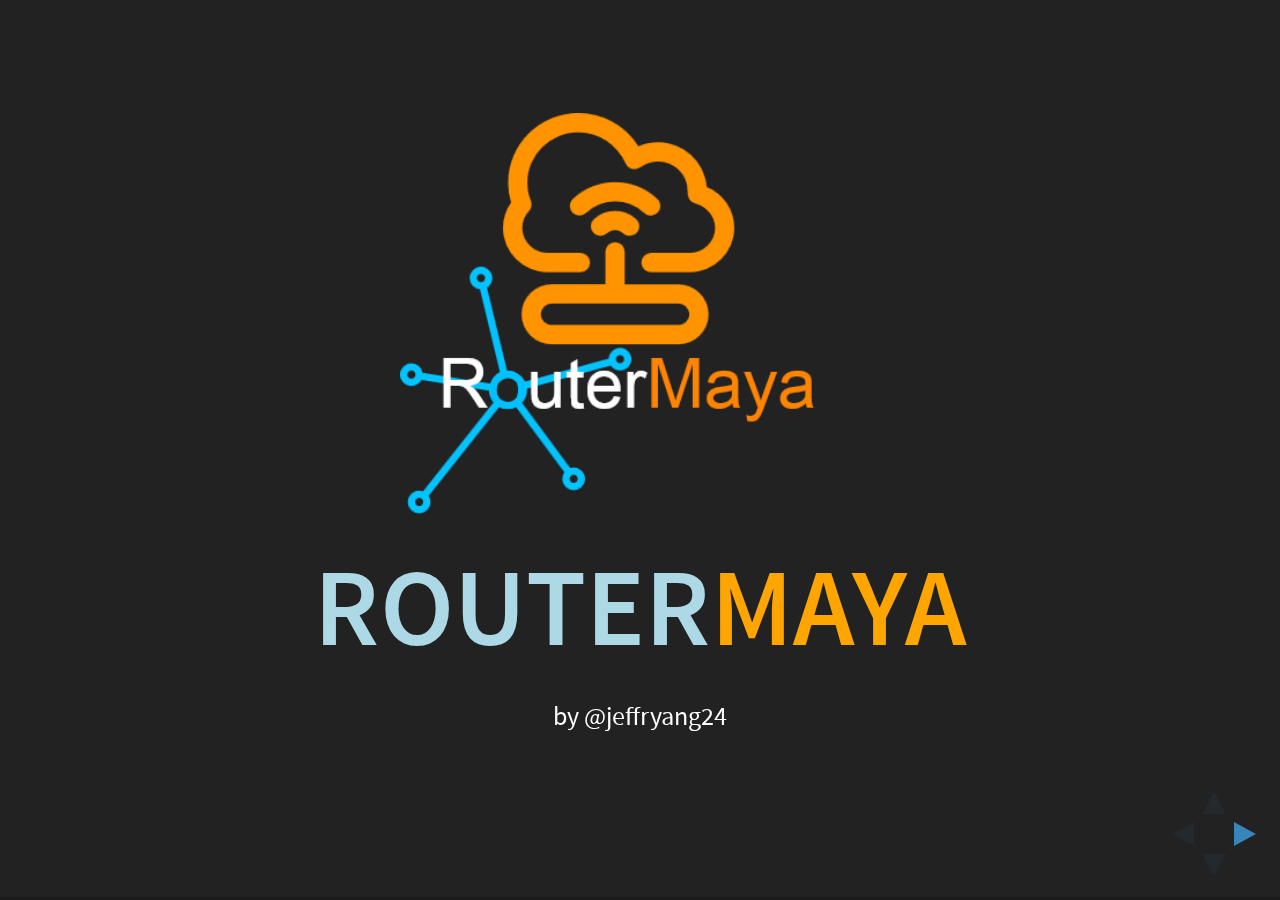
==== PPT/Presentasi BPC/index.html @ fc7ea8ad "#20161129 -> BPC-BEC Presentation Phase 1" ====
<!doctype html>
<html>

<head>
    <meta charset="utf-8">
    <meta name="viewport" content="width=device-width, initial-scale=1.0, maximum-scale=1.0, user-scalable=no">
    <meta name="description" content="BEC Presentation">
    <meta name="author" content="Jeffry Angtoni">

    <title>RouterMaya</title>

    <link rel="shortcut icon" href="assets/images/RouterMaya.png">

    <link rel="stylesheet" href="external_addons/reveal.js/css/reveal.css">
    <link rel="stylesheet" href="external_addons/reveal.js/css/theme/black.css">

    <!--custom style-->
    <link rel="stylesheet" href="assets/css/style.css">

    <!-- Theme used for syntax highlighting of code -->
    <link rel="stylesheet" href="external_addons/reveal.js/lib/css/zenburn.css">

    <!-- Printing and PDF exports -->
    <script>
        var link = document.createElement('link');
        link.rel = 'stylesheet';
        link.type = 'text/css';
        link.href = window.location.search.match(/print-pdf/gi) ? 'external_addons/reveal.js/css/print/pdf.css' : 'external_addons/reveal.js/css/print/paper.css';
        document.getElementsByTagName('head')[0].appendChild(link);
    </script>
</head>

<body>
    <div class="reveal">
        <div class="slides">
            <!--slide-1-->
            <section>
                <img src="assets/images/RouterMaya_white.png" alt="routermaya_logo">
                <h1>
                    <span class="rm-lblue">Router<span class="rm-orange">Maya</span></span>
                </h1>
                <small>by @jeffryang24</small>
            </section>

            <!--slide-2-->
            <section>
                <p class="rm-p-title">
                    What is
                    <span class="rm-lblue">Router<span class="rm-orange">Maya</span></span>?
                </p>
            </section>

            <!--slide-3-->
            <section>
                <p class="rm-p-title">Who is <span class="rm-lblue">Router<span class="rm-orange">Maya</span></span>'s target?</p>
            </section>

            <!--slide-4-->
            <section>
                <section>
                    <p class="rm-p-title">Why choose <span class="rm-lblue">Router<span class="rm-orange">Maya</span></span>?</p>
                </section>

                <section>
                    <ul class="rm-p-1-4">
                        <li>Fast</li>
                        <li class="fragment">Secure</li>
                        <li class="fragment">Zero Downtime</li>
                        <li class="fragment">Multi OS Images</li>
                    </ul>
                </section>
            </section>

            <!--slide-5-->
            <section>

            </section>

        </div>
    </div>

    <script src="external_addons/reveal.js/lib/js/head.min.js"></script>
    <script src="external_addons/reveal.js/js/reveal.js"></script>

    <script>
        // More info https://github.com/hakimel/reveal.js#configuration
        Reveal.initialize({
            history: true,

            // More info https://github.com/hakimel/reveal.js#dependencies
            dependencies: [{
                src: 'external_addons/reveal.js/plugin/markdown/marked.js'
            }, {
                src: 'external_addons/reveal.js/plugin/markdown/markdown.js'
            }, {
                src: 'external_addons/reveal.js/plugin/notes/notes.js',
                async: true
            }, {
                src: 'external_addons/reveal.js/plugin/highlight/highlight.js',
                async: true,
                callback: function() {
                    hljs.initHighlightingOnLoad();
                }
            }]
        });
    </script>
</body>

</html>
---- PPT/Presentasi BPC/external_addons/reveal.js/css/reveal.css ----
/*!
 * reveal.js
 * http://lab.hakim.se/reveal-js
 * MIT licensed
 *
 * Copyright (C) 2016 Hakim El Hattab, http://hakim.se
 */
/*********************************************
 * RESET STYLES
 *********************************************/
html, body, .reveal div, .reveal span, .reveal applet, .reveal object, .reveal iframe,
.reveal h1, .reveal h2, .reveal h3, .reveal h4, .reveal h5, .reveal h6, .reveal p, .reveal blockquote, .reveal pre,
.reveal a, .reveal abbr, .reveal acronym, .reveal address, .reveal big, .reveal cite, .reveal code,
.reveal del, .reveal dfn, .reveal em, .reveal img, .reveal ins, .reveal kbd, .reveal q, .reveal s, .reveal samp,
.reveal small, .reveal strike, .reveal strong, .reveal sub, .reveal sup, .reveal tt, .reveal var,
.reveal b, .reveal u, .reveal center,
.reveal dl, .reveal dt, .reveal dd, .reveal ol, .reveal ul, .reveal li,
.reveal fieldset, .reveal form, .reveal label, .reveal legend,
.reveal table, .reveal caption, .reveal tbody, .reveal tfoot, .reveal thead, .reveal tr, .reveal th, .reveal td,
.reveal article, .reveal aside, .reveal canvas, .reveal details, .reveal embed,
.reveal figure, .reveal figcaption, .reveal footer, .reveal header, .reveal hgroup,
.reveal menu, .reveal nav, .reveal output, .reveal ruby, .reveal section, .reveal summary,
.reveal time, .reveal mark, .reveal audio, .reveal video {
  margin: 0;
  padding: 0;
  border: 0;
  font-size: 100%;
  font: inherit;
  vertical-align: baseline; }

.reveal article, .reveal aside, .reveal details, .reveal figcaption, .reveal figure,
.reveal footer, .reveal header, .reveal hgroup, .reveal menu, .reveal nav, .reveal section {
  display: block; }

/*********************************************
 * GLOBAL STYLES
 *********************************************/
html,
body {
  width: 100%;
  height: 100%;
  overflow: hidden; }

body {
  position: relative;
  line-height: 1;
  background-color: #fff;
  color: #000; }

html:-webkit-full-screen-ancestor {
  background-color: inherit; }

html:-moz-full-screen-ancestor {
  background-color: inherit; }

/*********************************************
 * VIEW FRAGMENTS
 *********************************************/
.reveal .slides section .fragment {
  opacity: 0;
  visibility: hidden;
  -webkit-transition: all .2s ease;
          transition: all .2s ease; }
  .reveal .slides section .fragment.visible {
    opacity: 1;
    visibility: visible; }

.reveal .slides section .fragment.grow {
  opacity: 1;
  visibility: visible; }
  .reveal .slides section .fragment.grow.visible {
    -webkit-transform: scale(1.3);
            transform: scale(1.3); }

.reveal .slides section .fragment.shrink {
  opacity: 1;
  visibility: visible; }
  .reveal .slides section .fragment.shrink.visible {
    -webkit-transform: scale(0.7);
            transform: scale(0.7); }

.reveal .slides section .fragment.zoom-in {
  -webkit-transform: scale(0.1);
          transform: scale(0.1); }
  .reveal .slides section .fragment.zoom-in.visible {
    -webkit-transform: none;
            transform: none; }

.reveal .slides section .fragment.fade-out {
  opacity: 1;
  visibility: visible; }
  .reveal .slides section .fragment.fade-out.visible {
    opacity: 0;
    visibility: hidden; }

.reveal .slides section .fragment.semi-fade-out {
  opacity: 1;
  visibility: visible; }
  .reveal .slides section .fragment.semi-fade-out.visible {
    opacity: 0.5;
    visibility: visible; }

.reveal .slides section .fragment.strike {
  opacity: 1;
  visibility: visible; }
  .reveal .slides section .fragment.strike.visible {
    text-decoration: line-through; }

.reveal .slides section .fragment.fade-up {
  -webkit-transform: translate(0, 20%);
          transform: translate(0, 20%); }
  .reveal .slides section .fragment.fade-up.visible {
    -webkit-transform: translate(0, 0);
            transform: translate(0, 0); }

.reveal .slides section .fragment.fade-down {
  -webkit-transform: translate(0, -20%);
          transform: translate(0, -20%); }
  .reveal .slides section .fragment.fade-down.visible {
    -webkit-transform: translate(0, 0);
            transform: translate(0, 0); }

.reveal .slides section .fragment.fade-right {
  -webkit-transform: translate(-20%, 0);
          transform: translate(-20%, 0); }
  .reveal .slides section .fragment.fade-right.visible {
    -webkit-transform: translate(0, 0);
            transform: translate(0, 0); }

.reveal .slides section .fragment.fade-left {
  -webkit-transform: translate(20%, 0);
          transform: translate(20%, 0); }
  .reveal .slides section .fragment.fade-left.visible {
    -webkit-transform: translate(0, 0);
            transform: translate(0, 0); }

.reveal .slides section .fragment.current-visible {
  opacity: 0;
  visibility: hidden; }
  .reveal .slides section .fragment.current-visible.current-fragment {
    opacity: 1;
    visibility: visible; }

.reveal .slides section .fragment.highlight-red,
.reveal .slides section .fragment.highlight-current-red,
.reveal .slides section .fragment.highlight-green,
.reveal .slides section .fragment.highlight-current-green,
.reveal .slides section .fragment.highlight-blue,
.reveal .slides section .fragment.highlight-current-blue {
  opacity: 1;
  visibility: visible; }

.reveal .slides section .fragment.highlight-red.visible {
  color: #ff2c2d; }

.reveal .slides section .fragment.highlight-green.visible {
  color: #17ff2e; }

.reveal .slides section .fragment.highlight-blue.visible {
  color: #1b91ff; }

.reveal .slides section .fragment.highlight-current-red.current-fragment {
  color: #ff2c2d; }

.reveal .slides section .fragment.highlight-current-green.current-fragment {
  color: #17ff2e; }

.reveal .slides section .fragment.highlight-current-blue.current-fragment {
  color: #1b91ff; }

/*********************************************
 * DEFAULT ELEMENT STYLES
 *********************************************/
/* Fixes issue in Chrome where italic fonts did not appear when printing to PDF */
.reveal:after {
  content: '';
  font-style: italic; }

.reveal iframe {
  z-index: 1; }

/** Prevents layering issues in certain browser/transition combinations */
.reveal a {
  position: relative; }

.reveal .stretch {
  max-width: none;
  max-height: none; }

.reveal pre.stretch code {
  height: 100%;
  max-height: 100%;
  box-sizing: border-box; }

/*********************************************
 * CONTROLS
 *********************************************/
.reveal .controls {
  display: none;
  position: fixed;
  width: 110px;
  height: 110px;
  z-index: 30;
  right: 10px;
  bottom: 10px;
  -webkit-user-select: none; }

.reveal .controls button {
  padding: 0;
  position: absolute;
  opacity: 0.05;
  width: 0;
  height: 0;
  background-color: transparent;
  border: 12px solid transparent;
  -webkit-transform: scale(0.9999);
          transform: scale(0.9999);
  -webkit-transition: all 0.2s ease;
          transition: all 0.2s ease;
  -webkit-appearance: none;
  -webkit-tap-highlight-color: transparent; }

.reveal .controls .enabled {
  opacity: 0.7;
  cursor: pointer; }

.reveal .controls .enabled:active {
  margin-top: 1px; }

.reveal .controls .navigate-left {
  top: 42px;
  border-right-width: 22px;
  border-right-color: #000; }

.reveal .controls .navigate-left.fragmented {
  opacity: 0.3; }

.reveal .controls .navigate-right {
  left: 74px;
  top: 42px;
  border-left-width: 22px;
  border-left-color: #000; }

.reveal .controls .navigate-right.fragmented {
  opacity: 0.3; }

.reveal .controls .navigate-up {
  left: 42px;
  border-bottom-width: 22px;
  border-bottom-color: #000; }

.reveal .controls .navigate-up.fragmented {
  opacity: 0.3; }

.reveal .controls .navigate-down {
  left: 42px;
  top: 74px;
  border-top-width: 22px;
  border-top-color: #000; }

.reveal .controls .navigate-down.fragmented {
  opacity: 0.3; }

/*********************************************
 * PROGRESS BAR
 *********************************************/
.reveal .progress {
  position: fixed;
  display: none;
  height: 3px;
  width: 100%;
  bottom: 0;
  left: 0;
  z-index: 10;
  background-color: rgba(0, 0, 0, 0.2); }

.reveal .progress:after {
  content: '';
  display: block;
  position: absolute;
  height: 20px;
  width: 100%;
  top: -20px; }

.reveal .progress span {
  display: block;
  height: 100%;
  width: 0px;
  background-color: #000;
  -webkit-transition: width 800ms cubic-bezier(0.26, 0.86, 0.44, 0.985);
          transition: width 800ms cubic-bezier(0.26, 0.86, 0.44, 0.985); }

/*********************************************
 * SLIDE NUMBER
 *********************************************/
.reveal .slide-number {
  position: fixed;
  display: block;
  right: 8px;
  bottom: 8px;
  z-index: 31;
  font-family: Helvetica, sans-serif;
  font-size: 12px;
  line-height: 1;
  color: #fff;
  background-color: rgba(0, 0, 0, 0.4);
  padding: 5px; }

.reveal .slide-number-delimiter {
  margin: 0 3px; }

/*********************************************
 * SLIDES
 *********************************************/
.reveal {
  position: relative;
  width: 100%;
  height: 100%;
  overflow: hidden;
  -ms-touch-action: none;
      touch-action: none; }

.reveal .slides {
  position: absolute;
  width: 100%;
  height: 100%;
  top: 0;
  right: 0;
  bottom: 0;
  left: 0;
  margin: auto;
  overflow: visible;
  z-index: 1;
  text-align: center;
  -webkit-perspective: 600px;
          perspective: 600px;
  -webkit-perspective-origin: 50% 40%;
          perspective-origin: 50% 40%; }

.reveal .slides > section {
  -ms-perspective: 600px; }

.reveal .slides > section,
.reveal .slides > section > section {
  display: none;
  position: absolute;
  width: 100%;
  padding: 20px 0px;
  z-index: 10;
  -webkit-transform-style: preserve-3d;
          transform-style: preserve-3d;
  -webkit-transition: -webkit-transform-origin 800ms cubic-bezier(0.26, 0.86, 0.44, 0.985), -webkit-transform 800ms cubic-bezier(0.26, 0.86, 0.44, 0.985), visibility 800ms cubic-bezier(0.26, 0.86, 0.44, 0.985), opacity 800ms cubic-bezier(0.26, 0.86, 0.44, 0.985);
          transition: transform-origin 800ms cubic-bezier(0.26, 0.86, 0.44, 0.985), transform 800ms cubic-bezier(0.26, 0.86, 0.44, 0.985), visibility 800ms cubic-bezier(0.26, 0.86, 0.44, 0.985), opacity 800ms cubic-bezier(0.26, 0.86, 0.44, 0.985); }

/* Global transition speed settings */
.reveal[data-transition-speed="fast"] .slides section {
  -webkit-transition-duration: 400ms;
          transition-duration: 400ms; }

.reveal[data-transition-speed="slow"] .slides section {
  -webkit-transition-duration: 1200ms;
          transition-duration: 1200ms; }

/* Slide-specific transition speed overrides */
.reveal .slides section[data-transition-speed="fast"] {
  -webkit-transition-duration: 400ms;
          transition-duration: 400ms; }

.reveal .slides section[data-transition-speed="slow"] {
  -webkit-transition-duration: 1200ms;
          transition-duration: 1200ms; }

.reveal .slides > section.stack {
  padding-top: 0;
  padding-bottom: 0; }

.reveal .slides > section.present,
.reveal .slides > section > section.present {
  display: block;
  z-index: 11;
  opacity: 1; }

.reveal.center,
.reveal.center .slides,
.reveal.center .slides section {
  min-height: 0 !important; }

/* Don't allow interaction with invisible slides */
.reveal .slides > section.future,
.reveal .slides > section > section.future,
.reveal .slides > section.past,
.reveal .slides > section > section.past {
  pointer-events: none; }

.reveal.overview .slides > section,
.reveal.overview .slides > section > section {
  pointer-events: auto; }

.reveal .slides > section.past,
.reveal .slides > section.future,
.reveal .slides > section > section.past,
.reveal .slides > section > section.future {
  opacity: 0; }

/*********************************************
 * Mixins for readability of transitions
 *********************************************/
/*********************************************
 * SLIDE TRANSITION
 * Aliased 'linear' for backwards compatibility
 *********************************************/
.reveal.slide section {
  -webkit-backface-visibility: hidden;
          backface-visibility: hidden; }

.reveal .slides > section[data-transition=slide].past,
.reveal .slides > section[data-transition~=slide-out].past,
.reveal.slide .slides > section:not([data-transition]).past {
  -webkit-transform: translate(-150%, 0);
          transform: translate(-150%, 0); }

.reveal .slides > section[data-transition=slide].future,
.reveal .slides > section[data-transition~=slide-in].future,
.reveal.slide .slides > section:not([data-transition]).future {
  -webkit-transform: translate(150%, 0);
          transform: translate(150%, 0); }

.reveal .slides > section > section[data-transition=slide].past,
.reveal .slides > section > section[data-transition~=slide-out].past,
.reveal.slide .slides > section > section:not([data-transition]).past {
  -webkit-transform: translate(0, -150%);
          transform: translate(0, -150%); }

.reveal .slides > section > section[data-transition=slide].future,
.reveal .slides > section > section[data-transition~=slide-in].future,
.reveal.slide .slides > section > section:not([data-transition]).future {
  -webkit-transform: translate(0, 150%);
          transform: translate(0, 150%); }

.reveal.linear section {
  -webkit-backface-visibility: hidden;
          backface-visibility: hidden; }

.reveal .slides > section[data-transition=linear].past,
.reveal .slides > section[data-transition~=linear-out].past,
.reveal.linear .slides > section:not([data-transition]).past {
  -webkit-transform: translate(-150%, 0);
          transform: translate(-150%, 0); }

.reveal .slides > section[data-transition=linear].future,
.reveal .slides > section[data-transition~=linear-in].future,
.reveal.linear .slides > section:not([data-transition]).future {
  -webkit-transform: translate(150%, 0);
          transform: translate(150%, 0); }

.reveal .slides > section > section[data-transition=linear].past,
.reveal .slides > section > section[data-transition~=linear-out].past,
.reveal.linear .slides > section > section:not([data-transition]).past {
  -webkit-transform: translate(0, -150%);
          transform: translate(0, -150%); }

.reveal .slides > section > section[data-transition=linear].future,
.reveal .slides > section > section[data-transition~=linear-in].future,
.reveal.linear .slides > section > section:not([data-transition]).future {
  -webkit-transform: translate(0, 150%);
          transform: translate(0, 150%); }

/*********************************************
 * CONVEX TRANSITION
 * Aliased 'default' for backwards compatibility
 *********************************************/
.reveal .slides > section[data-transition=default].past,
.reveal .slides > section[data-transition~=default-out].past,
.reveal.default .slides > section:not([data-transition]).past {
  -webkit-transform: translate3d(-100%, 0, 0) rotateY(-90deg) translate3d(-100%, 0, 0);
          transform: translate3d(-100%, 0, 0) rotateY(-90deg) translate3d(-100%, 0, 0); }

.reveal .slides > section[data-transition=default].future,
.reveal .slides > section[data-transition~=default-in].future,
.reveal.default .slides > section:not([data-transition]).future {
  -webkit-transform: translate3d(100%, 0, 0) rotateY(90deg) translate3d(100%, 0, 0);
          transform: translate3d(100%, 0, 0) rotateY(90deg) translate3d(100%, 0, 0); }

.reveal .slides > section > section[data-transition=default].past,
.reveal .slides > section > section[data-transition~=default-out].past,
.reveal.default .slides > section > section:not([data-transition]).past {
  -webkit-transform: translate3d(0, -300px, 0) rotateX(70deg) translate3d(0, -300px, 0);
          transform: translate3d(0, -300px, 0) rotateX(70deg) translate3d(0, -300px, 0); }

.reveal .slides > section > section[data-transition=default].future,
.reveal .slides > section > section[data-transition~=default-in].future,
.reveal.default .slides > section > section:not([data-transition]).future {
  -webkit-transform: translate3d(0, 300px, 0) rotateX(-70deg) translate3d(0, 300px, 0);
          transform: translate3d(0, 300px, 0) rotateX(-70deg) translate3d(0, 300px, 0); }

.reveal .slides > section[data-transition=convex].past,
.reveal .slides > section[data-transition~=convex-out].past,
.reveal.convex .slides > section:not([data-transition]).past {
  -webkit-transform: translate3d(-100%, 0, 0) rotateY(-90deg) translate3d(-100%, 0, 0);
          transform: translate3d(-100%, 0, 0) rotateY(-90deg) translate3d(-100%, 0, 0); }

.reveal .slides > section[data-transition=convex].future,
.reveal .slides > section[data-transition~=convex-in].future,
.reveal.convex .slides > section:not([data-transition]).future {
  -webkit-transform: translate3d(100%, 0, 0) rotateY(90deg) translate3d(100%, 0, 0);
          transform: translate3d(100%, 0, 0) rotateY(90deg) translate3d(100%, 0, 0); }

.reveal .slides > section > section[data-transition=convex].past,
.reveal .slides > section > section[data-transition~=convex-out].past,
.reveal.convex .slides > section > section:not([data-transition]).past {
  -webkit-transform: translate3d(0, -300px, 0) rotateX(70deg) translate3d(0, -300px, 0);
          transform: translate3d(0, -300px, 0) rotateX(70deg) translate3d(0, -300px, 0); }

.reveal .slides > section > section[data-transition=convex].future,
.reveal .slides > section > section[data-transition~=convex-in].future,
.reveal.convex .slides > section > section:not([data-transition]).future {
  -webkit-transform: translate3d(0, 300px, 0) rotateX(-70deg) translate3d(0, 300px, 0);
          transform: translate3d(0, 300px, 0) rotateX(-70deg) translate3d(0, 300px, 0); }

/*********************************************
 * CONCAVE TRANSITION
 *********************************************/
.reveal .slides > section[data-transition=concave].past,
.reveal .slides > section[data-transition~=concave-out].past,
.reveal.concave .slides > section:not([data-transition]).past {
  -webkit-transform: translate3d(-100%, 0, 0) rotateY(90deg) translate3d(-100%, 0, 0);
          transform: translate3d(-100%, 0, 0) rotateY(90deg) translate3d(-100%, 0, 0); }

.reveal .slides > section[data-transition=concave].future,
.reveal .slides > section[data-transition~=concave-in].future,
.reveal.concave .slides > section:not([data-transition]).future {
  -webkit-transform: translate3d(100%, 0, 0) rotateY(-90deg) translate3d(100%, 0, 0);
          transform: translate3d(100%, 0, 0) rotateY(-90deg) translate3d(100%, 0, 0); }

.reveal .slides > section > section[data-transition=concave].past,
.reveal .slides > section > section[data-transition~=concave-out].past,
.reveal.concave .slides > section > section:not([data-transition]).past {
  -webkit-transform: translate3d(0, -80%, 0) rotateX(-70deg) translate3d(0, -80%, 0);
          transform: translate3d(0, -80%, 0) rotateX(-70deg) translate3d(0, -80%, 0); }

.reveal .slides > section > section[data-transition=concave].future,
.reveal .slides > section > section[data-transition~=concave-in].future,
.reveal.concave .slides > section > section:not([data-transition]).future {
  -webkit-transform: translate3d(0, 80%, 0) rotateX(70deg) translate3d(0, 80%, 0);
          transform: translate3d(0, 80%, 0) rotateX(70deg) translate3d(0, 80%, 0); }

/*********************************************
 * ZOOM TRANSITION
 *********************************************/
.reveal .slides section[data-transition=zoom],
.reveal.zoom .slides section:not([data-transition]) {
  -webkit-transition-timing-function: ease;
          transition-timing-function: ease; }

.reveal .slides > section[data-transition=zoom].past,
.reveal .slides > section[data-transition~=zoom-out].past,
.reveal.zoom .slides > section:not([data-transition]).past {
  visibility: hidden;
  -webkit-transform: scale(16);
          transform: scale(16); }

.reveal .slides > section[data-transition=zoom].future,
.reveal .slides > section[data-transition~=zoom-in].future,
.reveal.zoom .slides > section:not([data-transition]).future {
  visibility: hidden;
  -webkit-transform: scale(0.2);
          transform: scale(0.2); }

.reveal .slides > section > section[data-transition=zoom].past,
.reveal .slides > section > section[data-transition~=zoom-out].past,
.reveal.zoom .slides > section > section:not([data-transition]).past {
  -webkit-transform: translate(0, -150%);
          transform: translate(0, -150%); }

.reveal .slides > section > section[data-transition=zoom].future,
.reveal .slides > section > section[data-transition~=zoom-in].future,
.reveal.zoom .slides > section > section:not([data-transition]).future {
  -webkit-transform: translate(0, 150%);
          transform: translate(0, 150%); }

/*********************************************
 * CUBE TRANSITION
 *********************************************/
.reveal.cube .slides {
  -webkit-perspective: 1300px;
          perspective: 1300px; }

.reveal.cube .slides section {
  padding: 30px;
  min-height: 700px;
  -webkit-backface-visibility: hidden;
          backface-visibility: hidden;
  box-sizing: border-box; }

.reveal.center.cube .slides section {
  min-height: 0; }

.reveal.cube .slides section:not(.stack):before {
  content: '';
  position: absolute;
  display: block;
  width: 100%;
  height: 100%;
  left: 0;
  top: 0;
  background: rgba(0, 0, 0, 0.1);
  border-radius: 4px;
  -webkit-transform: translateZ(-20px);
          transform: translateZ(-20px); }

.reveal.cube .slides section:not(.stack):after {
  content: '';
  position: absolute;
  display: block;
  width: 90%;
  height: 30px;
  left: 5%;
  bottom: 0;
  background: none;
  z-index: 1;
  border-radius: 4px;
  box-shadow: 0px 95px 25px rgba(0, 0, 0, 0.2);
  -webkit-transform: translateZ(-90px) rotateX(65deg);
          transform: translateZ(-90px) rotateX(65deg); }

.reveal.cube .slides > section.stack {
  padding: 0;
  background: none; }

.reveal.cube .slides > section.past {
  -webkit-transform-origin: 100% 0%;
          transform-origin: 100% 0%;
  -webkit-transform: translate3d(-100%, 0, 0) rotateY(-90deg);
          transform: translate3d(-100%, 0, 0) rotateY(-90deg); }

.reveal.cube .slides > section.future {
  -webkit-transform-origin: 0% 0%;
          transform-origin: 0% 0%;
  -webkit-transform: translate3d(100%, 0, 0) rotateY(90deg);
          transform: translate3d(100%, 0, 0) rotateY(90deg); }

.reveal.cube .slides > section > section.past {
  -webkit-transform-origin: 0% 100%;
          transform-origin: 0% 100%;
  -webkit-transform: translate3d(0, -100%, 0) rotateX(90deg);
          transform: translate3d(0, -100%, 0) rotateX(90deg); }

.reveal.cube .slides > section > section.future {
  -webkit-transform-origin: 0% 0%;
          transform-origin: 0% 0%;
  -webkit-transform: translate3d(0, 100%, 0) rotateX(-90deg);
          transform: translate3d(0, 100%, 0) rotateX(-90deg); }

/*********************************************
 * PAGE TRANSITION
 *********************************************/
.reveal.page .slides {
  -webkit-perspective-origin: 0% 50%;
          perspective-origin: 0% 50%;
  -webkit-perspective: 3000px;
          perspective: 3000px; }

.reveal.page .slides section {
  padding: 30px;
  min-height: 700px;
  box-sizing: border-box; }

.reveal.page .slides section.past {
  z-index: 12; }

.reveal.page .slides section:not(.stack):before {
  content: '';
  position: absolute;
  display: block;
  width: 100%;
  height: 100%;
  left: 0;
  top: 0;
  background: rgba(0, 0, 0, 0.1);
  -webkit-transform: translateZ(-20px);
          transform: translateZ(-20px); }

.reveal.page .slides section:not(.stack):after {
  content: '';
  position: absolute;
  display: block;
  width: 90%;
  height: 30px;
  left: 5%;
  bottom: 0;
  background: none;
  z-index: 1;
  border-radius: 4px;
  box-shadow: 0px 95px 25px rgba(0, 0, 0, 0.2);
  -webkit-transform: translateZ(-90px) rotateX(65deg); }

.reveal.page .slides > section.stack {
  padding: 0;
  background: none; }

.reveal.page .slides > section.past {
  -webkit-transform-origin: 0% 0%;
          transform-origin: 0% 0%;
  -webkit-transform: translate3d(-40%, 0, 0) rotateY(-80deg);
          transform: translate3d(-40%, 0, 0) rotateY(-80deg); }

.reveal.page .slides > section.future {
  -webkit-transform-origin: 100% 0%;
          transform-origin: 100% 0%;
  -webkit-transform: translate3d(0, 0, 0);
          transform: translate3d(0, 0, 0); }

.reveal.page .slides > section > section.past {
  -webkit-transform-origin: 0% 0%;
          transform-origin: 0% 0%;
  -webkit-transform: translate3d(0, -40%, 0) rotateX(80deg);
          transform: translate3d(0, -40%, 0) rotateX(80deg); }

.reveal.page .slides > section > section.future {
  -webkit-transform-origin: 0% 100%;
          transform-origin: 0% 100%;
  -webkit-transform: translate3d(0, 0, 0);
          transform: translate3d(0, 0, 0); }

/*********************************************
 * FADE TRANSITION
 *********************************************/
.reveal .slides section[data-transition=fade],
.reveal.fade .slides section:not([data-transition]),
.reveal.fade .slides > section > section:not([data-transition]) {
  -webkit-transform: none;
          transform: none;
  -webkit-transition: opacity 0.5s;
          transition: opacity 0.5s; }

.reveal.fade.overview .slides section,
.reveal.fade.overview .slides > section > section {
  -webkit-transition: none;
          transition: none; }

/*********************************************
 * NO TRANSITION
 *********************************************/
.reveal .slides section[data-transition=none],
.reveal.none .slides section:not([data-transition]) {
  -webkit-transform: none;
          transform: none;
  -webkit-transition: none;
          transition: none; }

/*********************************************
 * PAUSED MODE
 *********************************************/
.reveal .pause-overlay {
  position: absolute;
  top: 0;
  left: 0;
  width: 100%;
  height: 100%;
  background: black;
  visibility: hidden;
  opacity: 0;
  z-index: 100;
  -webkit-transition: all 1s ease;
          transition: all 1s ease; }

.reveal.paused .pause-overlay {
  visibility: visible;
  opacity: 1; }

/*********************************************
 * FALLBACK
 *********************************************/
.no-transforms {
  overflow-y: auto; }

.no-transforms .reveal .slides {
  position: relative;
  width: 80%;
  height: auto !important;
  top: 0;
  left: 50%;
  margin: 0;
  text-align: center; }

.no-transforms .reveal .controls,
.no-transforms .reveal .progress {
  display: none !important; }

.no-transforms .reveal .slides section {
  display: block !important;
  opacity: 1 !important;
  position: relative !important;
  height: auto;
  min-height: 0;
  top: 0;
  left: -50%;
  margin: 70px 0;
  -webkit-transform: none;
          transform: none; }

.no-transforms .reveal .slides section section {
  left: 0; }

.reveal .no-transition,
.reveal .no-transition * {
  -webkit-transition: none !important;
          transition: none !important; }

/*********************************************
 * PER-SLIDE BACKGROUNDS
 *********************************************/
.reveal .backgrounds {
  position: absolute;
  width: 100%;
  height: 100%;
  top: 0;
  left: 0;
  -webkit-perspective: 600px;
          perspective: 600px; }

.reveal .slide-background {
  display: none;
  position: absolute;
  width: 100%;
  height: 100%;
  opacity: 0;
  visibility: hidden;
  background-color: transparent;
  background-position: 50% 50%;
  background-repeat: no-repeat;
  background-size: cover;
  -webkit-transition: all 800ms cubic-bezier(0.26, 0.86, 0.44, 0.985);
          transition: all 800ms cubic-bezier(0.26, 0.86, 0.44, 0.985); }

.reveal .slide-background.stack {
  display: block; }

.reveal .slide-background.present {
  opacity: 1;
  visibility: visible; }

.print-pdf .reveal .slide-background {
  opacity: 1 !important;
  visibility: visible !important; }

/* Video backgrounds */
.reveal .slide-background video {
  position: absolute;
  width: 100%;
  height: 100%;
  max-width: none;
  max-height: none;
  top: 0;
  left: 0; }

/* Immediate transition style */
.reveal[data-background-transition=none] > .backgrounds .slide-background,
.reveal > .backgrounds .slide-background[data-background-transition=none] {
  -webkit-transition: none;
          transition: none; }

/* Slide */
.reveal[data-background-transition=slide] > .backgrounds .slide-background,
.reveal > .backgrounds .slide-background[data-background-transition=slide] {
  opacity: 1;
  -webkit-backface-visibility: hidden;
          backface-visibility: hidden; }

.reveal[data-background-transition=slide] > .backgrounds .slide-background.past,
.reveal > .backgrounds .slide-background.past[data-background-transition=slide] {
  -webkit-transform: translate(-100%, 0);
          transform: translate(-100%, 0); }

.reveal[data-background-transition=slide] > .backgrounds .slide-background.future,
.reveal > .backgrounds .slide-background.future[data-background-transition=slide] {
  -webkit-transform: translate(100%, 0);
          transform: translate(100%, 0); }

.reveal[data-background-transition=slide] > .backgrounds .slide-background > .slide-background.past,
.reveal > .backgrounds .slide-background > .slide-background.past[data-background-transition=slide] {
  -webkit-transform: translate(0, -100%);
          transform: translate(0, -100%); }

.reveal[data-background-transition=slide] > .backgrounds .slide-background > .slide-background.future,
.reveal > .backgrounds .slide-background > .slide-background.future[data-background-transition=slide] {
  -webkit-transform: translate(0, 100%);
          transform: translate(0, 100%); }

/* Convex */
.reveal[data-background-transition=convex] > .backgrounds .slide-background.past,
.reveal > .backgrounds .slide-background.past[data-background-transition=convex] {
  opacity: 0;
  -webkit-transform: translate3d(-100%, 0, 0) rotateY(-90deg) translate3d(-100%, 0, 0);
          transform: translate3d(-100%, 0, 0) rotateY(-90deg) translate3d(-100%, 0, 0); }

.reveal[data-background-transition=convex] > .backgrounds .slide-background.future,
.reveal > .backgrounds .slide-background.future[data-background-transition=convex] {
  opacity: 0;
  -webkit-transform: translate3d(100%, 0, 0) rotateY(90deg) translate3d(100%, 0, 0);
          transform: translate3d(100%, 0, 0) rotateY(90deg) translate3d(100%, 0, 0); }

.reveal[data-background-transition=convex] > .backgrounds .slide-background > .slide-background.past,
.reveal > .backgrounds .slide-background > .slide-background.past[data-background-transition=convex] {
  opacity: 0;
  -webkit-transform: translate3d(0, -100%, 0) rotateX(90deg) translate3d(0, -100%, 0);
          transform: translate3d(0, -100%, 0) rotateX(90deg) translate3d(0, -100%, 0); }

.reveal[data-background-transition=convex] > .backgrounds .slide-background > .slide-background.future,
.reveal > .backgrounds .slide-background > .slide-background.future[data-background-transition=convex] {
  opacity: 0;
  -webkit-transform: translate3d(0, 100%, 0) rotateX(-90deg) translate3d(0, 100%, 0);
          transform: translate3d(0, 100%, 0) rotateX(-90deg) translate3d(0, 100%, 0); }

/* Concave */
.reveal[data-background-transition=concave] > .backgrounds .slide-background.past,
.reveal > .backgrounds .slide-background.past[data-background-transition=concave] {
  opacity: 0;
  -webkit-transform: translate3d(-100%, 0, 0) rotateY(90deg) translate3d(-100%, 0, 0);
          transform: translate3d(-100%, 0, 0) rotateY(90deg) translate3d(-100%, 0, 0); }

.reveal[data-background-transition=concave] > .backgrounds .slide-background.future,
.reveal > .backgrounds .slide-background.future[data-background-transition=concave] {
  opacity: 0;
  -webkit-transform: translate3d(100%, 0, 0) rotateY(-90deg) translate3d(100%, 0, 0);
          transform: translate3d(100%, 0, 0) rotateY(-90deg) translate3d(100%, 0, 0); }

.reveal[data-background-transition=concave] > .backgrounds .slide-background > .slide-background.past,
.reveal > .backgrounds .slide-background > .slide-background.past[data-background-transition=concave] {
  opacity: 0;
  -webkit-transform: translate3d(0, -100%, 0) rotateX(-90deg) translate3d(0, -100%, 0);
          transform: translate3d(0, -100%, 0) rotateX(-90deg) translate3d(0, -100%, 0); }

.reveal[data-background-transition=concave] > .backgrounds .slide-background > .slide-background.future,
.reveal > .backgrounds .slide-background > .slide-background.future[data-background-transition=concave] {
  opacity: 0;
  -webkit-transform: translate3d(0, 100%, 0) rotateX(90deg) translate3d(0, 100%, 0);
          transform: translate3d(0, 100%, 0) rotateX(90deg) translate3d(0, 100%, 0); }

/* Zoom */
.reveal[data-background-transition=zoom] > .backgrounds .slide-background,
.reveal > .backgrounds .slide-background[data-background-transition=zoom] {
  -webkit-transition-timing-function: ease;
          transition-timing-function: ease; }

.reveal[data-background-transition=zoom] > .backgrounds .slide-background.past,
.reveal > .backgrounds .slide-background.past[data-background-transition=zoom] {
  opacity: 0;
  visibility: hidden;
  -webkit-transform: scale(16);
          transform: scale(16); }

.reveal[data-background-transition=zoom] > .backgrounds .slide-background.future,
.reveal > .backgrounds .slide-background.future[data-background-transition=zoom] {
  opacity: 0;
  visibility: hidden;
  -webkit-transform: scale(0.2);
          transform: scale(0.2); }

.reveal[data-background-transition=zoom] > .backgrounds .slide-background > .slide-background.past,
.reveal > .backgrounds .slide-background > .slide-background.past[data-background-transition=zoom] {
  opacity: 0;
  visibility: hidden;
  -webkit-transform: scale(16);
          transform: scale(16); }

.reveal[data-background-transition=zoom] > .backgrounds .slide-background > .slide-background.future,
.reveal > .backgrounds .slide-background > .slide-background.future[data-background-transition=zoom] {
  opacity: 0;
  visibility: hidden;
  -webkit-transform: scale(0.2);
          transform: scale(0.2); }

/* Global transition speed settings */
.reveal[data-transition-speed="fast"] > .backgrounds .slide-background {
  -webkit-transition-duration: 400ms;
          transition-duration: 400ms; }

.reveal[data-transition-speed="slow"] > .backgrounds .slide-background {
  -webkit-transition-duration: 1200ms;
          transition-duration: 1200ms; }

/*********************************************
 * OVERVIEW
 *********************************************/
.reveal.overview {
  -webkit-perspective-origin: 50% 50%;
          perspective-origin: 50% 50%;
  -webkit-perspective: 700px;
          perspective: 700px; }
  .reveal.overview .slides section {
    height: 100%;
    top: 0 !important;
    opacity: 1 !important;
    overflow: hidden;
    visibility: visible !important;
    cursor: pointer;
    box-sizing: border-box; }
  .reveal.overview .slides section:hover,
  .reveal.overview .slides section.present {
    outline: 10px solid rgba(150, 150, 150, 0.4);
    outline-offset: 10px; }
  .reveal.overview .slides section .fragment {
    opacity: 1;
    -webkit-transition: none;
            transition: none; }
  .reveal.overview .slides section:after,
  .reveal.overview .slides section:before {
    display: none !important; }
  .reveal.overview .slides > section.stack {
    padding: 0;
    top: 0 !important;
    background: none;
    outline: none;
    overflow: visible; }
  .reveal.overview .backgrounds {
    -webkit-perspective: inherit;
            perspective: inherit; }
  .reveal.overview .backgrounds .slide-background {
    opacity: 1;
    visibility: visible;
    outline: 10px solid rgba(150, 150, 150, 0.1);
    outline-offset: 10px; }

.reveal.overview .slides section,
.reveal.overview-deactivating .slides section {
  -webkit-transition: none;
          transition: none; }

.reveal.overview .backgrounds .slide-background,
.reveal.overview-deactivating .backgrounds .slide-background {
  -webkit-transition: none;
          transition: none; }

.reveal.overview-animated .slides {
  -webkit-transition: -webkit-transform 0.4s ease;
          transition: transform 0.4s ease; }

/*********************************************
 * RTL SUPPORT
 *********************************************/
.reveal.rtl .slides,
.reveal.rtl .slides h1,
.reveal.rtl .slides h2,
.reveal.rtl .slides h3,
.reveal.rtl .slides h4,
.reveal.rtl .slides h5,
.reveal.rtl .slides h6 {
  direction: rtl;
  font-family: sans-serif; }

.reveal.rtl pre,
.reveal.rtl code {
  direction: ltr; }

.reveal.rtl ol,
.reveal.rtl ul {
  text-align: right; }

.reveal.rtl .progress span {
  float: right; }

/*********************************************
 * PARALLAX BACKGROUND
 *********************************************/
.reveal.has-parallax-background .backgrounds {
  -webkit-transition: all 0.8s ease;
          transition: all 0.8s ease; }

/* Global transition speed settings */
.reveal.has-parallax-background[data-transition-speed="fast"] .backgrounds {
  -webkit-transition-duration: 400ms;
          transition-duration: 400ms; }

.reveal.has-parallax-background[data-transition-speed="slow"] .backgrounds {
  -webkit-transition-duration: 1200ms;
          transition-duration: 1200ms; }

/*********************************************
 * LINK PREVIEW OVERLAY
 *********************************************/
.reveal .overlay {
  position: absolute;
  top: 0;
  left: 0;
  width: 100%;
  height: 100%;
  z-index: 1000;
  background: rgba(0, 0, 0, 0.9);
  opacity: 0;
  visibility: hidden;
  -webkit-transition: all 0.3s ease;
          transition: all 0.3s ease; }

.reveal .overlay.visible {
  opacity: 1;
  visibility: visible; }

.reveal .overlay .spinner {
  position: absolute;
  display: block;
  top: 50%;
  left: 50%;
  width: 32px;
  height: 32px;
  margin: -16px 0 0 -16px;
  z-index: 10;
  background-image: url([data-uri]%2F%2F%2F6%2Bvr8nJybW1tcDAwOjo6Nvb26ioqKOjo7Ozs%2FLy8vz8%2FAAAAAAAAAAAACH%2FC05FVFNDQVBFMi4wAwEAAAAh%2FhpDcmVhdGVkIHdpdGggYWpheGxvYWQuaW5mbwAh%[base64]%2FV%2FnmOM82XiHRLYKhKP1oZmADdEAAAh%2BQQJCgAAACwAAAAAIAAgAAAE6hDISWlZpOrNp1lGNRSdRpDUolIGw5RUYhhHukqFu8DsrEyqnWThGvAmhVlteBvojpTDDBUEIFwMFBRAmBkSgOrBFZogCASwBDEY%2FCZSg7GSE0gSCjQBMVG023xWBhklAnoEdhQEfyNqMIcKjhRsjEdnezB%2BA4k8gTwJhFuiW4dokXiloUepBAp5qaKpp6%2BHo7aWW54wl7obvEe0kRuoplCGepwSx2jJvqHEmGt6whJpGpfJCHmOoNHKaHx61WiSR92E4lbFoq%2BB6QDtuetcaBPnW6%2BO7wDHpIiK9SaVK5GgV543tzjgGcghAgAh%[base64]%2B%2BG%2Bw48edZPK%2BM6hLJpQg484enXIdQFSS1u6UhksENEQAAIfkECQoAAAAsAAAAACAAIAAABOcQyEmpGKLqzWcZRVUQnZYg1aBSh2GUVEIQ2aQOE%2BG%2BcD4ntpWkZQj1JIiZIogDFFyHI0UxQwFugMSOFIPJftfVAEoZLBbcLEFhlQiqGp1Vd140AUklUN3eCA51C1EWMzMCezCBBmkxVIVHBWd3HHl9JQOIJSdSnJ0TDKChCwUJjoWMPaGqDKannasMo6WnM562R5YluZRwur0wpgqZE7NKUm%2BFNRPIhjBJxKZteWuIBMN4zRMIVIhffcgojwCF117i4nlLnY5ztRLsnOk%2BaV%2BoJY7V7m76PdkS4trKcdg0Zc0tTcKkRAAAIfkECQoAAAAsAAAAACAAIAAABO4QyEkpKqjqzScpRaVkXZWQEximw1BSCUEIlDohrft6cpKCk5xid5MNJTaAIkekKGQkWyKHkvhKsR7ARmitkAYDYRIbUQRQjWBwJRzChi9CRlBcY1UN4g0%[base64]%[base64]%2BE71SRQeyqUToLA7VxF0JDyIQh%2FMVVPMt1ECZlfcjZJ9mIKoaTl1MRIl5o4CUKXOwmyrCInCKqcWtvadL2SYhyASyNDJ0uIiRMDjI0Fd30%2FiI2UA5GSS5UDj2l6NoqgOgN4gksEBgYFf0FDqKgHnyZ9OX8HrgYHdHpcHQULXAS2qKpENRg7eAMLC7kTBaixUYFkKAzWAAnLC7FLVxLWDBLKCwaKTULgEwbLA4hJtOkSBNqITT3xEgfLpBtzE%2FjiuL04RGEBgwWhShRgQExHBAAh%2BQQJCgAAACwAAAAAIAAgAAAE7xDISWlSqerNpyJKhWRdlSAVoVLCWk6JKlAqAavhO9UkUHsqlE6CwO1cRdCQ8iEIfzFVTzLdRAmZX3I2SfZiCqGk5dTESJeaOAlClzsJsqwiJwiqnFrb2nS9kmIcgEsjQydLiIlHehhpejaIjzh9eomSjZR%[base64]%2BE71SRQeyqUToLA7VxF0JDyIQh%[base64]%2BE71SRQeyqUToLA7VxF0JDyIQh%2FMVVPMt1ECZlfcjZJ9mIKoaTl1MRIl5o4CUKXOwmyrCInCKqcWtvadL2SYhyASyNDJ0uIiUd6GAULDJCRiXo1CpGXDJOUjY%2BYip9DhToJA4RBLwMLCwVDfRgbBAaqqoZ1XBMHswsHtxtFaH1iqaoGNgAIxRpbFAgfPQSqpbgGBqUD1wBXeCYp1AYZ19JJOYgH1KwA4UBvQwXUBxPqVD9L3sbp2BNk2xvvFPJd%2BMFCN6HAAIKgNggY0KtEBAAh%[base64]%2BvsYMDAzZQPC9VCNkDWUhGkuE5PxJNwiUK4UfLzOlD4WvzAHaoG9nxPi5d%2BjYUqfAhhykOFwJWiAAAIfkECQoAAAAsAAAAACAAIAAABPAQyElpUqnqzaciSoVkXVUMFaFSwlpOCcMYlErAavhOMnNLNo8KsZsMZItJEIDIFSkLGQoQTNhIsFehRww2CQLKF0tYGKYSg%2BygsZIuNqJksKgbfgIGepNo2cIUB3V1B3IvNiBYNQaDSTtfhhx0CwVPI0UJe0%2Bbm4g5VgcGoqOcnjmjqDSdnhgEoamcsZuXO1aWQy8KAwOAuTYYGwi7w5h%2BKr0SJ8MFihpNbx%2B4Erq7BYBuzsdiH1jCAzoSfl0rVirNbRXlBBlLX%2BBP0XJLAPGzTkAuAOqb0WT5AH7OcdCm5B8TgRwSRKIHQtaLCwg1RAAAOwAAAAAAAAAAAA%3D%3D);
  visibility: visible;
  opacity: 0.6;
  -webkit-transition: all 0.3s ease;
          transition: all 0.3s ease; }

.reveal .overlay header {
  position: absolute;
  left: 0;
  top: 0;
  width: 100%;
  height: 40px;
  z-index: 2;
  border-bottom: 1px solid #222; }

.reveal .overlay header a {
  display: inline-block;
  width: 40px;
  height: 40px;
  padding: 0 10px;
  float: right;
  opacity: 0.6;
  box-sizing: border-box; }

.reveal .overlay header a:hover {
  opacity: 1; }

.reveal .overlay header a .icon {
  display: inline-block;
  width: 20px;
  height: 20px;
  background-position: 50% 50%;
  background-size: 100%;
  background-repeat: no-repeat; }

.reveal .overlay header a.close .icon {
  background-image: url([data-uri]); }

.reveal .overlay header a.external .icon {
  background-image: url([data-uri]); }

.reveal .overlay .viewport {
  position: absolute;
  display: -webkit-box;
  display: -webkit-flex;
  display: -ms-flexbox;
  display: flex;
  top: 40px;
  right: 0;
  bottom: 0;
  left: 0; }

.reveal .overlay.overlay-preview .viewport iframe {
  width: 100%;
  height: 100%;
  max-width: 100%;
  max-height: 100%;
  border: 0;
  opacity: 0;
  visibility: hidden;
  -webkit-transition: all 0.3s ease;
          transition: all 0.3s ease; }

.reveal .overlay.overlay-preview.loaded .viewport iframe {
  opacity: 1;
  visibility: visible; }

.reveal .overlay.overlay-preview.loaded .spinner {
  opacity: 0;
  visibility: hidden;
  -webkit-transform: scale(0.2);
          transform: scale(0.2); }

.reveal .overlay.overlay-help .viewport {
  overflow: auto;
  color: #fff; }

.reveal .overlay.overlay-help .viewport .viewport-inner {
  width: 600px;
  margin: auto;
  padding: 20px 20px 80px 20px;
  text-align: center;
  letter-spacing: normal; }

.reveal .overlay.overlay-help .viewport .viewport-inner .title {
  font-size: 20px; }

.reveal .overlay.overlay-help .viewport .viewport-inner table {
  border: 1px solid #fff;
  border-collapse: collapse;
  font-size: 16px; }

.reveal .overlay.overlay-help .viewport .viewport-inner table th,
.reveal .overlay.overlay-help .viewport .viewport-inner table td {
  width: 200px;
  padding: 14px;
  border: 1px solid #fff;
  vertical-align: middle; }

.reveal .overlay.overlay-help .viewport .viewport-inner table th {
  padding-top: 20px;
  padding-bottom: 20px; }

/*********************************************
 * PLAYBACK COMPONENT
 *********************************************/
.reveal .playback {
  position: fixed;
  left: 15px;
  bottom: 20px;
  z-index: 30;
  cursor: pointer;
  -webkit-transition: all 400ms ease;
          transition: all 400ms ease; }

.reveal.overview .playback {
  opacity: 0;
  visibility: hidden; }

/*********************************************
 * ROLLING LINKS
 *********************************************/
.reveal .roll {
  display: inline-block;
  line-height: 1.2;
  overflow: hidden;
  vertical-align: top;
  -webkit-perspective: 400px;
          perspective: 400px;
  -webkit-perspective-origin: 50% 50%;
          perspective-origin: 50% 50%; }

.reveal .roll:hover {
  background: none;
  text-shadow: none; }

.reveal .roll span {
  display: block;
  position: relative;
  padding: 0 2px;
  pointer-events: none;
  -webkit-transition: all 400ms ease;
          transition: all 400ms ease;
  -webkit-transform-origin: 50% 0%;
          transform-origin: 50% 0%;
  -webkit-transform-style: preserve-3d;
          transform-style: preserve-3d;
  -webkit-backface-visibility: hidden;
          backface-visibility: hidden; }

.reveal .roll:hover span {
  background: rgba(0, 0, 0, 0.5);
  -webkit-transform: translate3d(0px, 0px, -45px) rotateX(90deg);
          transform: translate3d(0px, 0px, -45px) rotateX(90deg); }

.reveal .roll span:after {
  content: attr(data-title);
  display: block;
  position: absolute;
  left: 0;
  top: 0;
  padding: 0 2px;
  -webkit-backface-visibility: hidden;
          backface-visibility: hidden;
  -webkit-transform-origin: 50% 0%;
          transform-origin: 50% 0%;
  -webkit-transform: translate3d(0px, 110%, 0px) rotateX(-90deg);
          transform: translate3d(0px, 110%, 0px) rotateX(-90deg); }

/*********************************************
 * SPEAKER NOTES
 *********************************************/
.reveal aside.notes {
  display: none; }

.reveal .speaker-notes {
  display: none;
  position: absolute;
  width: 70%;
  max-height: 15%;
  left: 15%;
  bottom: 26px;
  padding: 10px;
  z-index: 1;
  font-size: 18px;
  line-height: 1.4;
  color: #fff;
  background-color: rgba(0, 0, 0, 0.5);
  overflow: auto;
  box-sizing: border-box;
  text-align: left;
  font-family: Helvetica, sans-serif;
  -webkit-overflow-scrolling: touch; }

.reveal .speaker-notes.visible:not(:empty) {
  display: block; }

@media screen and (max-width: 1024px) {
  .reveal .speaker-notes {
    font-size: 14px; } }

@media screen and (max-width: 600px) {
  .reveal .speaker-notes {
    width: 90%;
    left: 5%; } }

/*********************************************
 * ZOOM PLUGIN
 *********************************************/
.zoomed .reveal *,
.zoomed .reveal *:before,
.zoomed .reveal *:after {
  -webkit-backface-visibility: visible !important;
          backface-visibility: visible !important; }

.zoomed .reveal .progress,
.zoomed .reveal .controls {
  opacity: 0; }

.zoomed .reveal .roll span {
  background: none; }

.zoomed .reveal .roll span:after {
  visibility: hidden; }
---- PPT/Presentasi BPC/external_addons/reveal.js/css/theme/black.css ----
/**
 * Black theme for reveal.js. This is the opposite of the 'white' theme.
 *
 * By Hakim El Hattab, http://hakim.se
 */
@import url(../../lib/font/source-sans-pro/source-sans-pro.css);
section.has-light-background, section.has-light-background h1, section.has-light-background h2, section.has-light-background h3, section.has-light-background h4, section.has-light-background h5, section.has-light-background h6 {
  color: #222; }

/*********************************************
 * GLOBAL STYLES
 *********************************************/
body {
  background: #222;
  background-color: #222; }

.reveal {
  font-family: "Source Sans Pro", Helvetica, sans-serif;
  font-size: 38px;
  font-weight: normal;
  color: #fff; }

::selection {
  color: #fff;
  background: #bee4fd;
  text-shadow: none; }

.reveal .slides > section,
.reveal .slides > section > section {
  line-height: 1.3;
  font-weight: inherit; }

/*********************************************
 * HEADERS
 *********************************************/
.reveal h1,
.reveal h2,
.reveal h3,
.reveal h4,
.reveal h5,
.reveal h6 {
  margin: 0 0 20px 0;
  color: #fff;
  font-family: "Source Sans Pro", Helvetica, sans-serif;
  font-weight: 600;
  line-height: 1.2;
  letter-spacing: normal;
  text-transform: uppercase;
  text-shadow: none;
  word-wrap: break-word; }

.reveal h1 {
  font-size: 2.5em; }

.reveal h2 {
  font-size: 1.6em; }

.reveal h3 {
  font-size: 1.3em; }

.reveal h4 {
  font-size: 1em; }

.reveal h1 {
  text-shadow: none; }

/*********************************************
 * OTHER
 *********************************************/
.reveal p {
  margin: 20px 0;
  line-height: 1.3; }

/* Ensure certain elements are never larger than the slide itself */
.reveal img,
.reveal video,
.reveal iframe {
  max-width: 95%;
  max-height: 95%; }

.reveal strong,
.reveal b {
  font-weight: bold; }

.reveal em {
  font-style: italic; }

.reveal ol,
.reveal dl,
.reveal ul {
  display: inline-block;
  text-align: left;
  margin: 0 0 0 1em; }

.reveal ol {
  list-style-type: decimal; }

.reveal ul {
  list-style-type: disc; }

.reveal ul ul {
  list-style-type: square; }

.reveal ul ul ul {
  list-style-type: circle; }

.reveal ul ul,
.reveal ul ol,
.reveal ol ol,
.reveal ol ul {
  display: block;
  margin-left: 40px; }

.reveal dt {
  font-weight: bold; }

.reveal dd {
  margin-left: 40px; }

.reveal q,
.reveal blockquote {
  quotes: none; }

.reveal blockquote {
  display: block;
  position: relative;
  width: 70%;
  margin: 20px auto;
  padding: 5px;
  font-style: italic;
  background: rgba(255, 255, 255, 0.05);
  box-shadow: 0px 0px 2px rgba(0, 0, 0, 0.2); }

.reveal blockquote p:first-child,
.reveal blockquote p:last-child {
  display: inline-block; }

.reveal q {
  font-style: italic; }

.reveal pre {
  display: block;
  position: relative;
  width: 90%;
  margin: 20px auto;
  text-align: left;
  font-size: 0.55em;
  font-family: monospace;
  line-height: 1.2em;
  word-wrap: break-word;
  box-shadow: 0px 0px 6px rgba(0, 0, 0, 0.3); }

.reveal code {
  font-family: monospace; }

.reveal pre code {
  display: block;
  padding: 5px;
  overflow: auto;
  max-height: 400px;
  word-wrap: normal; }

.reveal table {
  margin: auto;
  border-collapse: collapse;
  border-spacing: 0; }

.reveal table th {
  font-weight: bold; }

.reveal table th,
.reveal table td {
  text-align: left;
  padding: 0.2em 0.5em 0.2em 0.5em;
  border-bottom: 1px solid; }

.reveal table th[align="center"],
.reveal table td[align="center"] {
  text-align: center; }

.reveal table th[align="right"],
.reveal table td[align="right"] {
  text-align: right; }

.reveal table tbody tr:last-child th,
.reveal table tbody tr:last-child td {
  border-bottom: none; }

.reveal sup {
  vertical-align: super; }

.reveal sub {
  vertical-align: sub; }

.reveal small {
  display: inline-block;
  font-size: 0.6em;
  line-height: 1.2em;
  vertical-align: top; }

.reveal small * {
  vertical-align: top; }

/*********************************************
 * LINKS
 *********************************************/
.reveal a {
  color: #42affa;
  text-decoration: none;
  -webkit-transition: color .15s ease;
  -moz-transition: color .15s ease;
  transition: color .15s ease; }

.reveal a:hover {
  color: #8dcffc;
  text-shadow: none;
  border: none; }

.reveal .roll span:after {
  color: #fff;
  background: #068de9; }

/*********************************************
 * IMAGES
 *********************************************/
.reveal section img {
  margin: 15px 0px;
  background: rgba(255, 255, 255, 0.12);
  border: 4px solid #fff;
  box-shadow: 0 0 10px rgba(0, 0, 0, 0.15); }

.reveal section img.plain {
  border: 0;
  box-shadow: none; }

.reveal a img {
  -webkit-transition: all .15s linear;
  -moz-transition: all .15s linear;
  transition: all .15s linear; }

.reveal a:hover img {
  background: rgba(255, 255, 255, 0.2);
  border-color: #42affa;
  box-shadow: 0 0 20px rgba(0, 0, 0, 0.55); }

/*********************************************
 * NAVIGATION CONTROLS
 *********************************************/
.reveal .controls .navigate-left,
.reveal .controls .navigate-left.enabled {
  border-right-color: #42affa; }

.reveal .controls .navigate-right,
.reveal .controls .navigate-right.enabled {
  border-left-color: #42affa; }

.reveal .controls .navigate-up,
.reveal .controls .navigate-up.enabled {
  border-bottom-color: #42affa; }

.reveal .controls .navigate-down,
.reveal .controls .navigate-down.enabled {
  border-top-color: #42affa; }

.reveal .controls .navigate-left.enabled:hover {
  border-right-color: #8dcffc; }

.reveal .controls .navigate-right.enabled:hover {
  border-left-color: #8dcffc; }

.reveal .controls .navigate-up.enabled:hover {
  border-bottom-color: #8dcffc; }

.reveal .controls .navigate-down.enabled:hover {
  border-top-color: #8dcffc; }

/*********************************************
 * PROGRESS BAR
 *********************************************/
.reveal .progress {
  background: rgba(0, 0, 0, 0.2); }

.reveal .progress span {
  background: #42affa;
  -webkit-transition: width 800ms cubic-bezier(0.26, 0.86, 0.44, 0.985);
  -moz-transition: width 800ms cubic-bezier(0.26, 0.86, 0.44, 0.985);
  transition: width 800ms cubic-bezier(0.26, 0.86, 0.44, 0.985); }
---- PPT/Presentasi BPC/assets/css/style.css ----
.reveal section img {
    background: none !important;
    border: none !important;
    box-shadow: none !important;
}

.rm-lblue {
    color: lightblue;
}

.rm-orange {
    color: orange;
}

.rm-nop-nom {
    margin: 0;
    padding: 0;
}

.rm-p-title {
    font-size: 1.6em !important;
}

.rm-p-1-4 {
    font-size: 1.4em !important;
}
---- PPT/Presentasi BPC/external_addons/reveal.js/lib/css/zenburn.css ----
/*

Zenburn style from voldmar.ru (c) Vladimir Epifanov <voldmar@voldmar.ru>
based on dark.css by Ivan Sagalaev

*/

.hljs {
  display: block;
  overflow-x: auto;
  padding: 0.5em;
  background: #3f3f3f;
  color: #dcdcdc;
}

.hljs-keyword,
.hljs-selector-tag,
.hljs-tag {
  color: #e3ceab;
}

.hljs-template-tag {
  color: #dcdcdc;
}

.hljs-number {
  color: #8cd0d3;
}

.hljs-variable,
.hljs-template-variable,
.hljs-attribute {
  color: #efdcbc;
}

.hljs-literal {
  color: #efefaf;
}

.hljs-subst {
  color: #8f8f8f;
}

.hljs-title,
.hljs-name,
.hljs-selector-id,
.hljs-selector-class,
.hljs-section,
.hljs-type {
  color: #efef8f;
}

.hljs-symbol,
.hljs-bullet,
.hljs-link {
  color: #dca3a3;
}

.hljs-deletion,
.hljs-string,
.hljs-built_in,
.hljs-builtin-name {
  color: #cc9393;
}

.hljs-addition,
.hljs-comment,
.hljs-quote,
.hljs-meta {
  color: #7f9f7f;
}


.hljs-emphasis {
  font-style: italic;
}

.hljs-strong {
  font-weight: bold;
}
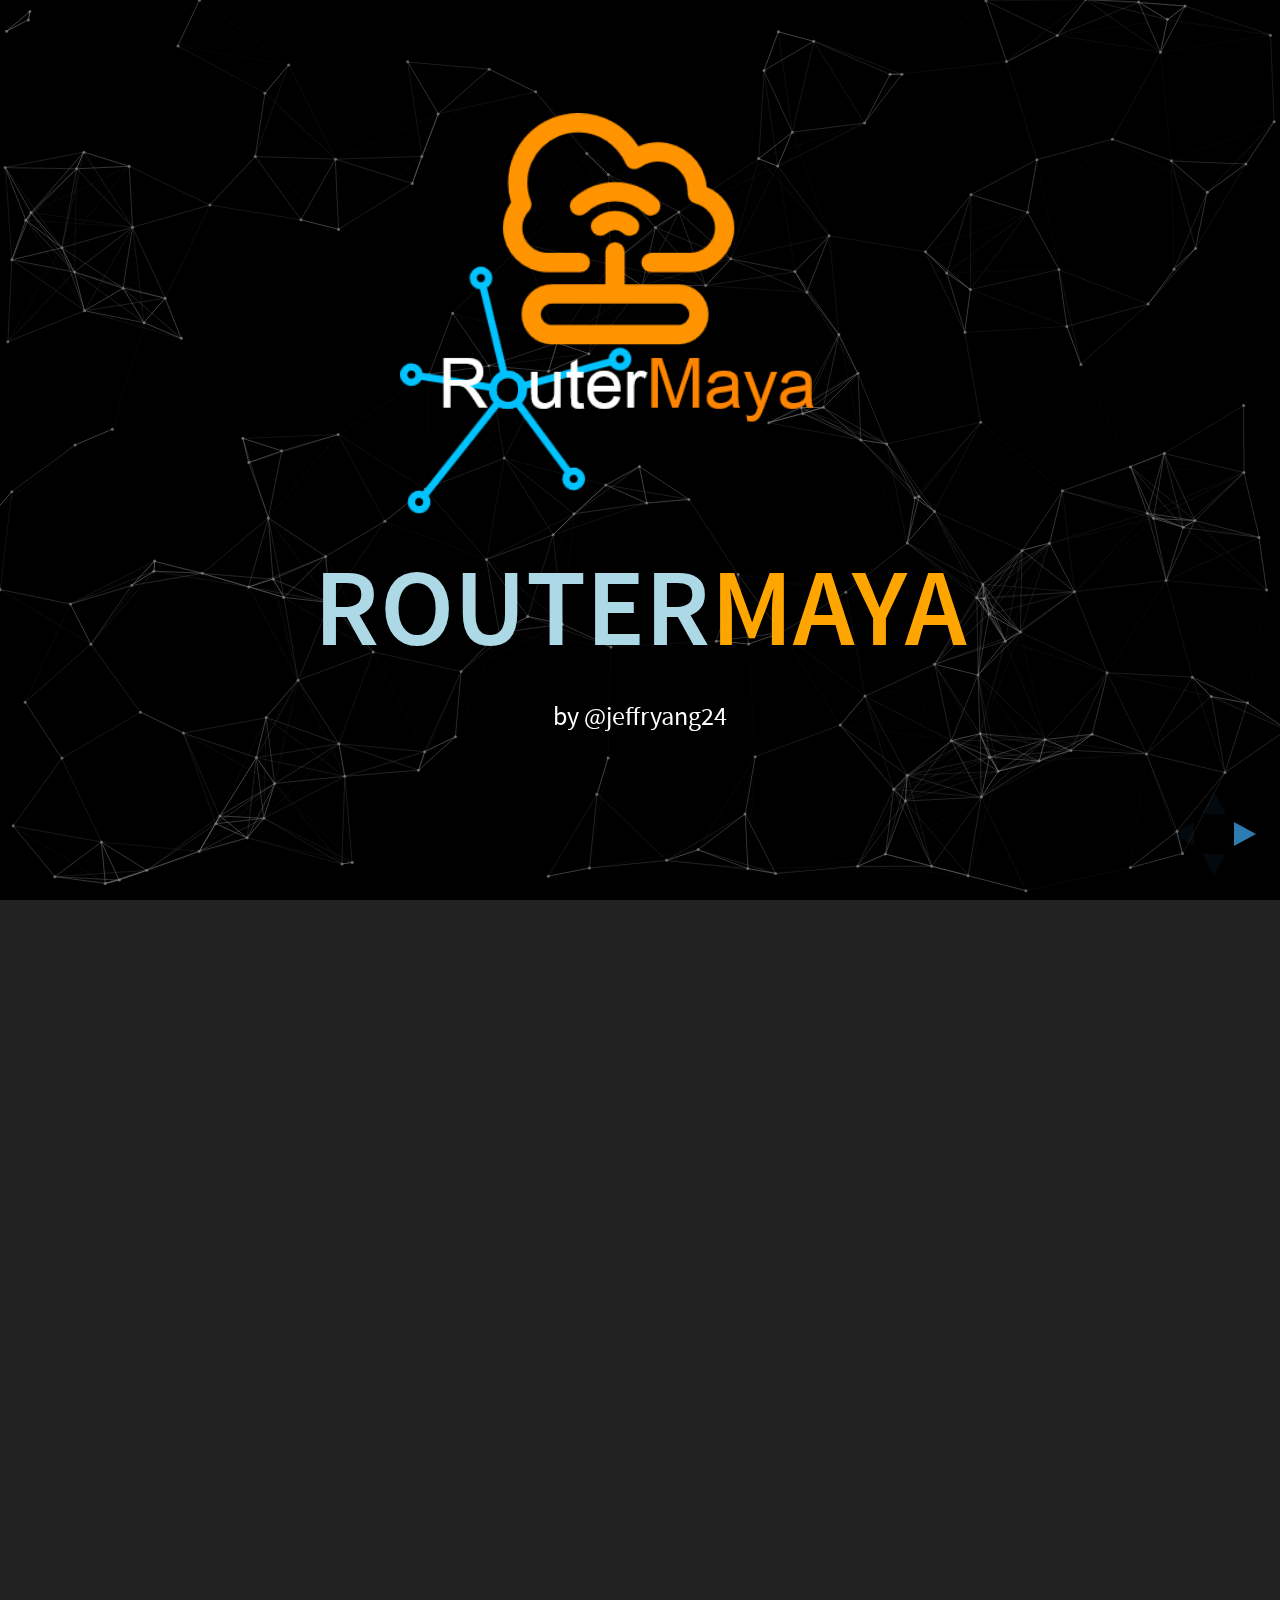
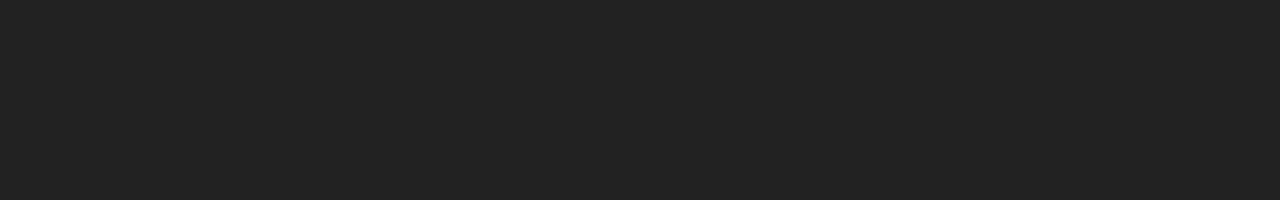
==== commit a2ba51e9: "#20161129 -> updated presentation files" ====
--- a/PPT/Presentasi BPC/index.html
+++ b/PPT/Presentasi BPC/index.html
@@ -25,12 +25,13 @@
         var link = document.createElement('link');
         link.rel = 'stylesheet';
         link.type = 'text/css';
-        link.href = window.location.search.match(/print-pdf/gi) ? 'external_addons/reveal.js/css/print/pdf.css' : 'external_addons/reveal.js/css/print/paper.css';
+        link.href = window.location.search.match(/print-pdf/gi) ? 'external_addons/reveal.js/css/print/pdf.custom.css' : 'external_addons/reveal.js/css/print/paper.css';
         document.getElementsByTagName('head')[0].appendChild(link);
     </script>
 </head>
 
 <body>
+    <div id="particle-canvas"></div>
     <div class="reveal">
         <div class="slides">
             <!--slide-1-->
@@ -79,8 +80,10 @@
         </div>
     </div>
 
+    <script src="external_addons/jquery/dist/jquery.min.js"></script>
     <script src="external_addons/reveal.js/lib/js/head.min.js"></script>
     <script src="external_addons/reveal.js/js/reveal.js"></script>
+    <script src="external_addons/canvas-particle-network/particle-network.min.js"></script>
 
     <script>
         // More info https://github.com/hakimel/reveal.js#configuration
@@ -103,6 +106,24 @@
                 }
             }]
         });
+
+        Reveal.addEventListener('overviewshown', function(event) {
+            $('#particle-canvas').hide();
+        });
+
+        Reveal.addEventListener('overviewhidden', function(event) {
+            $('#particle-canvas').show();
+        });
+
+        var canvasDiv = document.getElementById('particle-canvas');
+        var options = {
+            particleColor: '#888',
+            background: '#000',
+            interactive: false,
+            speed: 'medium',
+            density: 'high'
+        };
+        var particleCanvas = new ParticleNetwork(canvasDiv, options);
     </script>
 </body>
 
--- a/PPT/Presentasi BPC/assets/css/style.css
+++ b/PPT/Presentasi BPC/assets/css/style.css
@@ -2,6 +2,11 @@
     background: none !important;
     border: none !important;
     box-shadow: none !important;
+}
+
+.reveal {
+    position: initial !important;
+    z-index: 9999;
 }
 
 .rm-lblue {
@@ -23,4 +28,10 @@
 
 .rm-p-1-4 {
     font-size: 1.4em !important;
+}
+
+#particle-canvas {
+    width: 100%;
+    height: 100%;
+    z-index: -999;
 }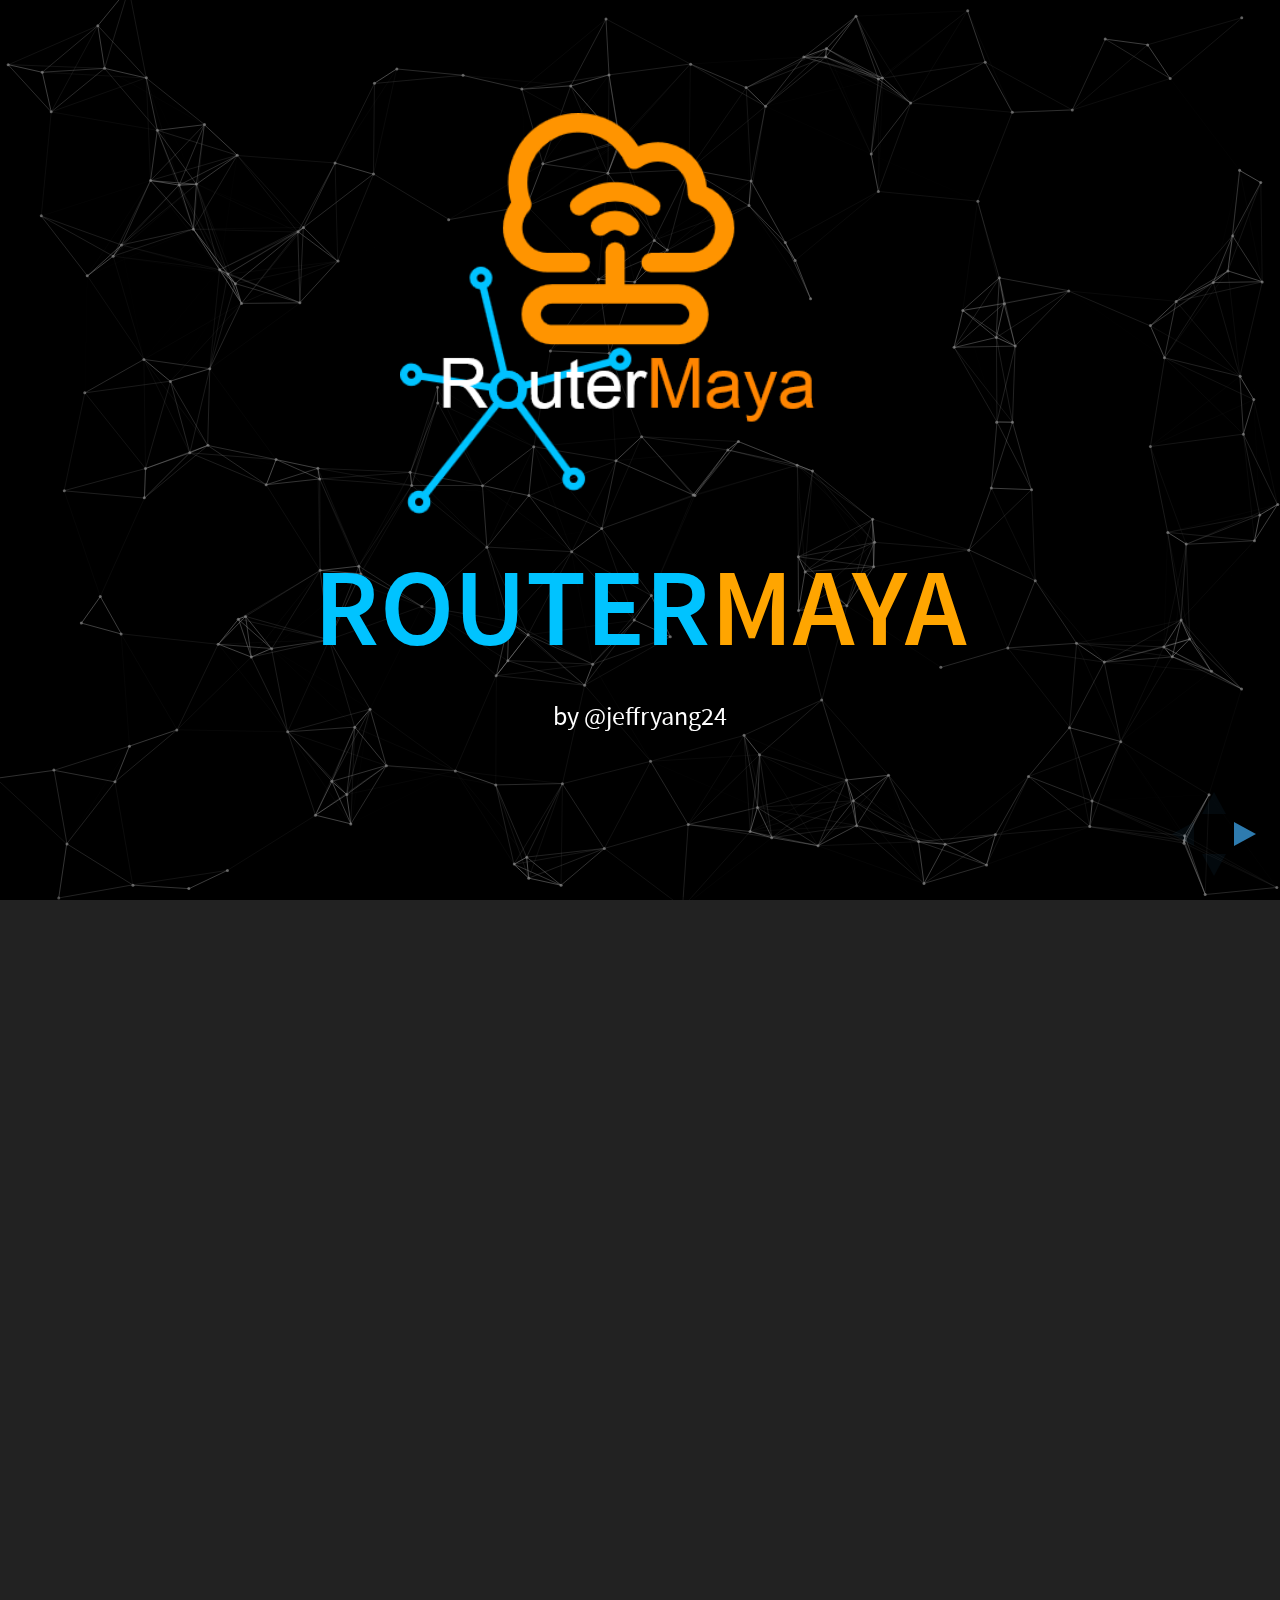
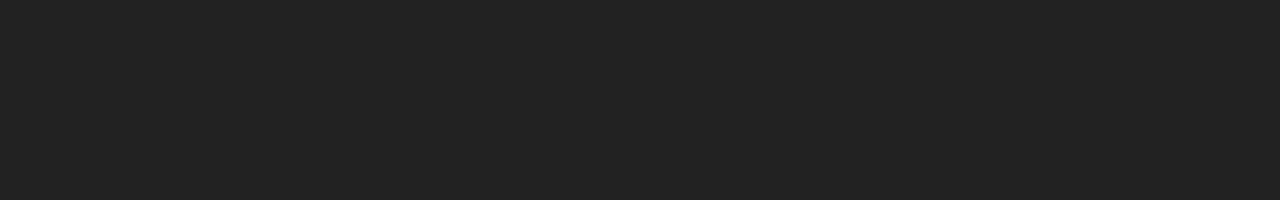
==== commit 241a32ec: "#20161129 -> Final Presentasi BPC-BEC" ====
--- a/PPT/Presentasi BPC/index.html
+++ b/PPT/Presentasi BPC/index.html
@@ -44,7 +44,7 @@
             </section>
 
             <!--slide-2-->
-            <section>
+            <section data-transition="slide">
                 <p class="rm-p-title">
                     What is
                     <span class="rm-lblue">Router<span class="rm-orange">Maya</span></span>?
@@ -52,12 +52,12 @@
             </section>
 
             <!--slide-3-->
-            <section>
+            <section data-transition="slide">
                 <p class="rm-p-title">Who is <span class="rm-lblue">Router<span class="rm-orange">Maya</span></span>'s target?</p>
             </section>
 
             <!--slide-4-->
-            <section>
+            <section data-transition="slide">
                 <section>
                     <p class="rm-p-title">Why choose <span class="rm-lblue">Router<span class="rm-orange">Maya</span></span>?</p>
                 </section>
@@ -73,8 +73,34 @@
             </section>
 
             <!--slide-5-->
-            <section>
+            <section data-transition="slide">
+                <section>
+                    <p class="rm-p-title">Finance Plan</p>
+                </section>
 
+                <section>
+                    <img src="assets/images/growth_chart.png" alt="growth_chart" width="800" height="600">
+                </section>
+
+                <section>
+                    <img src="assets/images/BEP_chart.png" alt="growth_chart" width="800" height="600">
+                </section>
+            </section>
+
+            <!--slide-6-->
+            <section data-transition="slide">
+                <div id="typed-strings">
+                    <p class="rm-p-title">Terima Kasih</p>
+                    <p class="rm-p-title">Thank You</p>
+                    <p class="rm-p-title">谢谢</p>
+                    <p class="rm-p-title">ありがとうございました</p>
+                    <p class="rm-p-title">고맙습니다</p>
+                    <p class="rm-p-title">gracias</p>
+                    <p class="rm-p-title">شكرا</p>
+                    <p class="rm-p-title">Je vous remercie</p>
+                    <p class="rm-p-title">Спасибо</p>
+                </div>
+                <span id="typed" style="white-space:pre;"></span>
             </section>
 
         </div>
@@ -84,6 +110,7 @@
     <script src="external_addons/reveal.js/lib/js/head.min.js"></script>
     <script src="external_addons/reveal.js/js/reveal.js"></script>
     <script src="external_addons/canvas-particle-network/particle-network.min.js"></script>
+    <script src="external_addons/typed.js/dist/typed.min.js"></script>
 
     <script>
         // More info https://github.com/hakimel/reveal.js#configuration
@@ -124,6 +151,25 @@
             density: 'high'
         };
         var particleCanvas = new ParticleNetwork(canvasDiv, options);
+
+        $(function() {
+
+            $("#typed").typed({
+                // strings: ["Typed.js is a <strong>jQuery</strong> plugin.", "It <em>types</em> out sentences.", "And then deletes them.", "Try it out!"],
+                stringsElement: $('#typed-strings'),
+                typeSpeed: 60,
+                backDelay: 500,
+                loop: true,
+                contentType: 'html', // or text
+                // defaults to false for infinite loop
+                loopCount: false
+            });
+
+            $(".reset").click(function() {
+                $("#typed").typed('reset');
+            });
+
+        });
     </script>
 </body>
 
--- a/PPT/Presentasi BPC/assets/css/style.css
+++ b/PPT/Presentasi BPC/assets/css/style.css
@@ -10,7 +10,7 @@
 }
 
 .rm-lblue {
-    color: lightblue;
+    color: rgb(0, 195, 255);
 }
 
 .rm-orange {
@@ -34,4 +34,52 @@
     width: 100%;
     height: 100%;
     z-index: -999;
+}
+
+
+/*
+ Animated typed.js
+*/
+
+.typed-cursor {
+    opacity: 1;
+    -webkit-animation: blink 0.7s infinite;
+    -moz-animation: blink 0.7s infinite;
+    animation: blink 0.7s infinite;
+}
+
+@keyframes blink {
+    0% {
+        opacity: 1;
+    }
+    50% {
+        opacity: 0;
+    }
+    100% {
+        opacity: 1;
+    }
+}
+
+@-webkit-keyframes blink {
+    0% {
+        opacity: 1;
+    }
+    50% {
+        opacity: 0;
+    }
+    100% {
+        opacity: 1;
+    }
+}
+
+@-moz-keyframes blink {
+    0% {
+        opacity: 1;
+    }
+    50% {
+        opacity: 0;
+    }
+    100% {
+        opacity: 1;
+    }
 }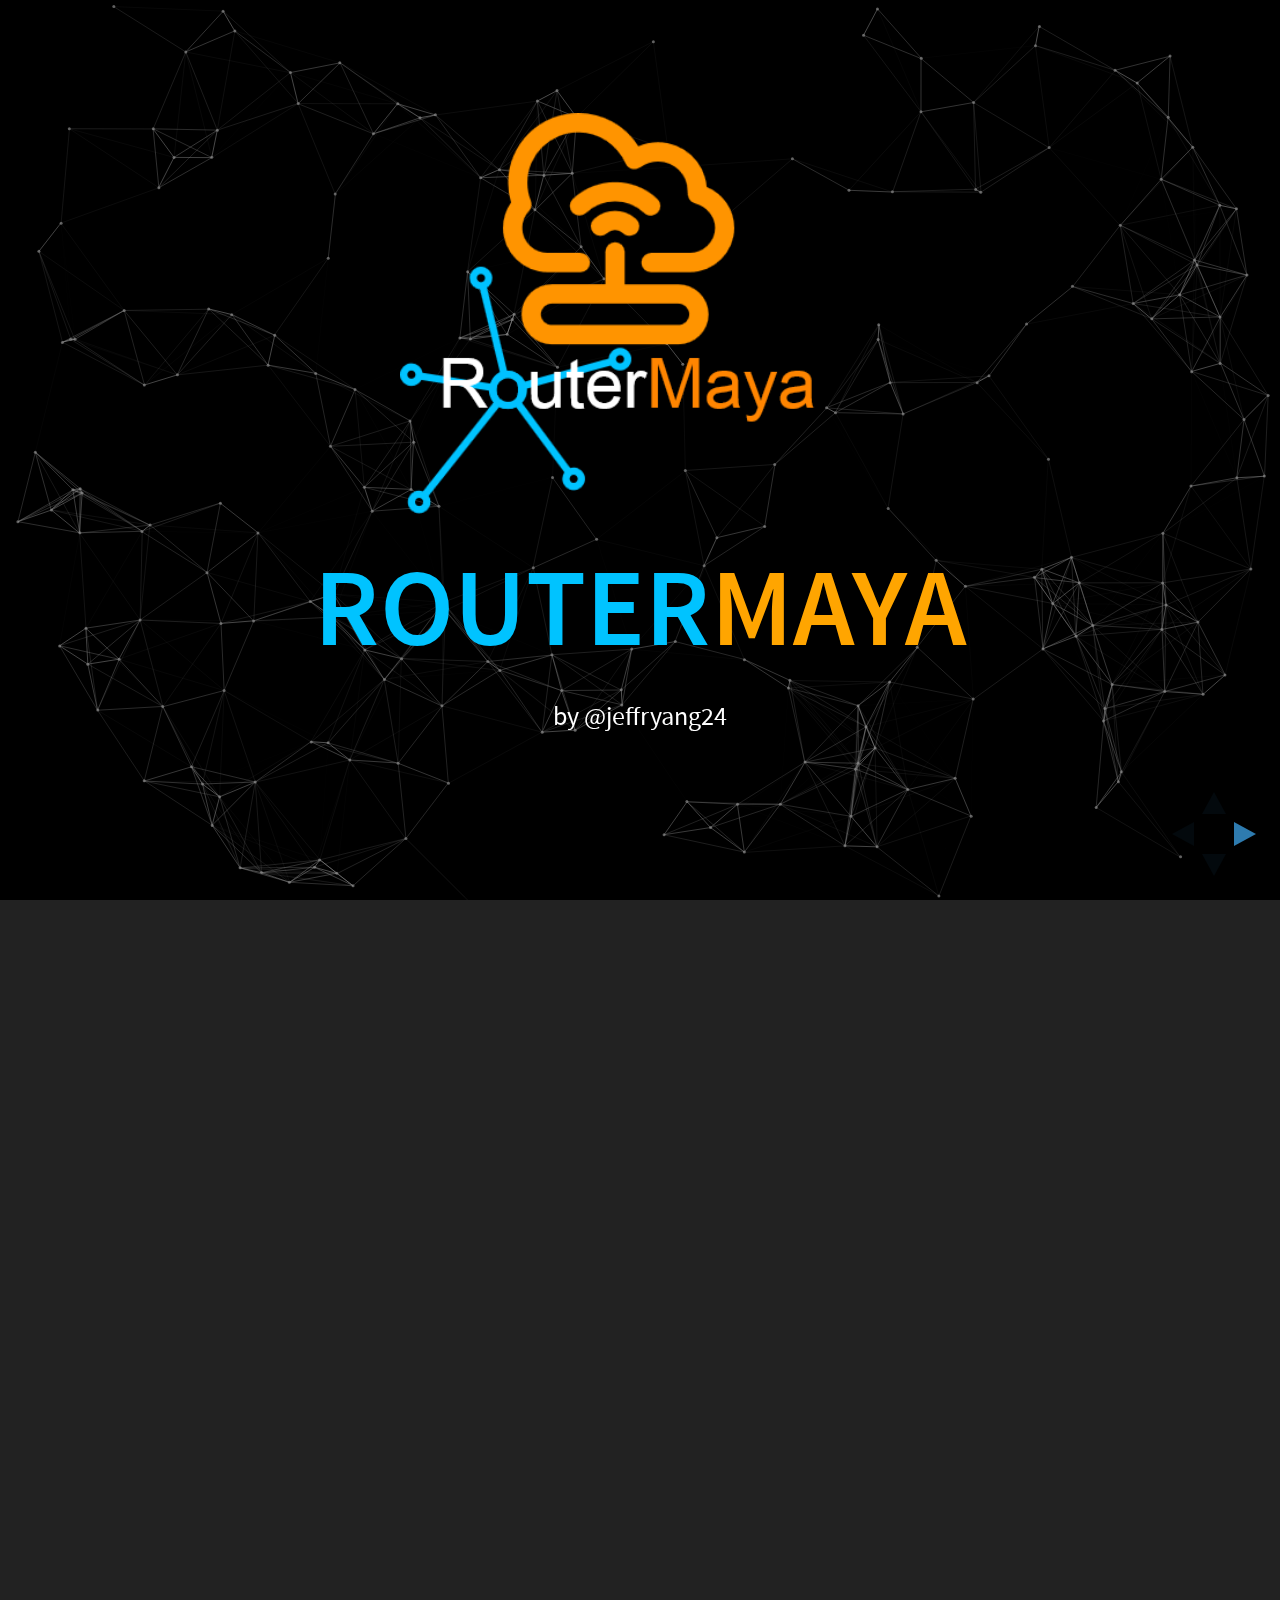
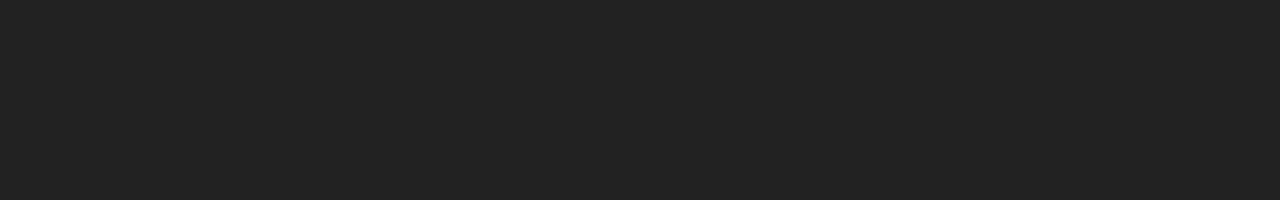
==== commit 0a07eba5: "#20161130 -> change typed typespeed to 80" ====
--- a/PPT/Presentasi BPC/index.html
+++ b/PPT/Presentasi BPC/index.html
@@ -157,7 +157,7 @@
             $("#typed").typed({
                 // strings: ["Typed.js is a <strong>jQuery</strong> plugin.", "It <em>types</em> out sentences.", "And then deletes them.", "Try it out!"],
                 stringsElement: $('#typed-strings'),
-                typeSpeed: 60,
+                typeSpeed: 80,
                 backDelay: 500,
                 loop: true,
                 contentType: 'html', // or text
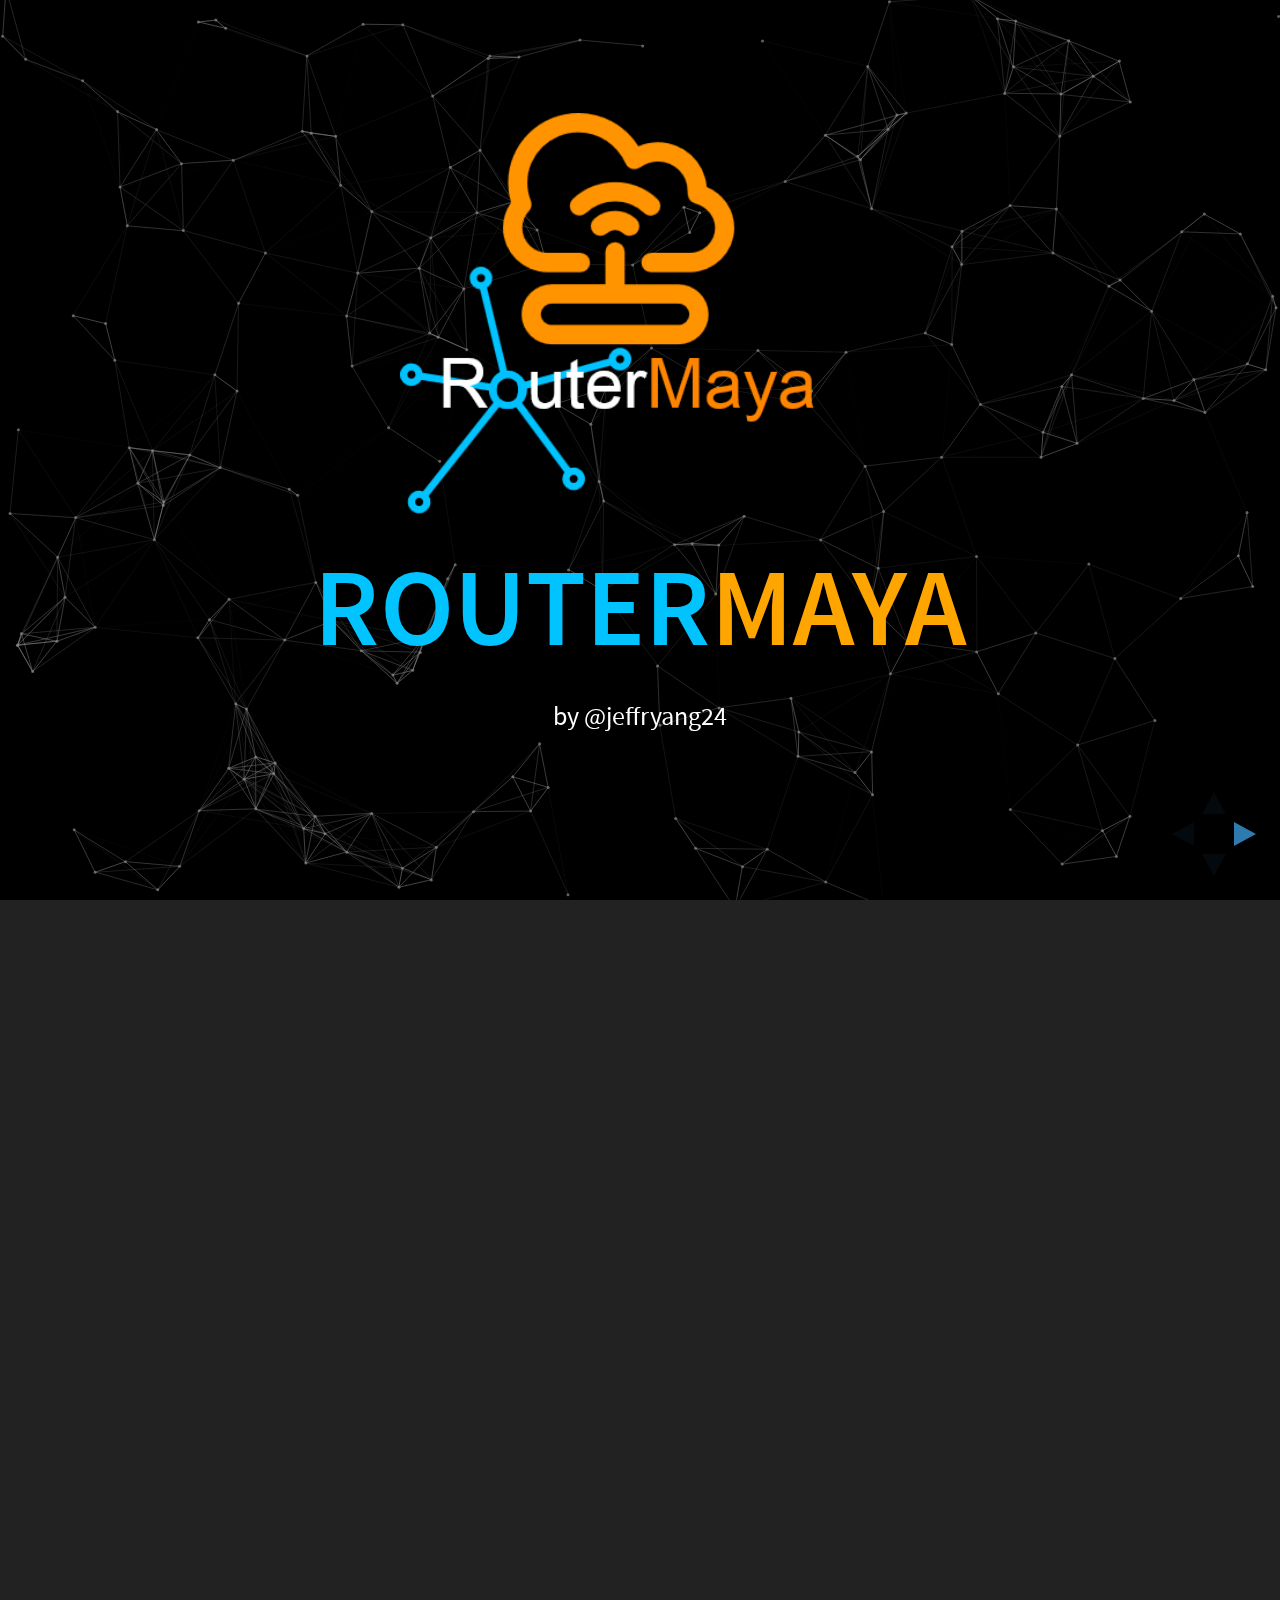
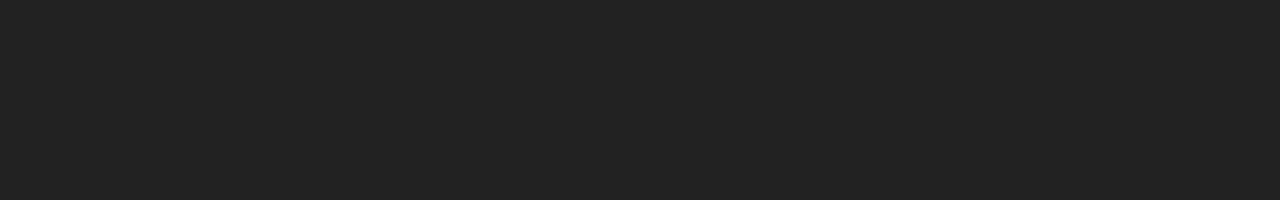
==== commit 02f4a64a: "#20161130 -> added link to prototype page." ====
--- a/PPT/Presentasi BPC/index.html
+++ b/PPT/Presentasi BPC/index.html
@@ -89,6 +89,12 @@
 
             <!--slide-6-->
             <section data-transition="slide">
+                <p class="rm-p-title">Prototype</p>
+                <a href="Prototype/index.html">Homepage</a>
+            </section>
+
+            <!--slide-7-->
+            <section data-transition="slide">
                 <div id="typed-strings">
                     <p class="rm-p-title">Terima Kasih</p>
                     <p class="rm-p-title">Thank You</p>
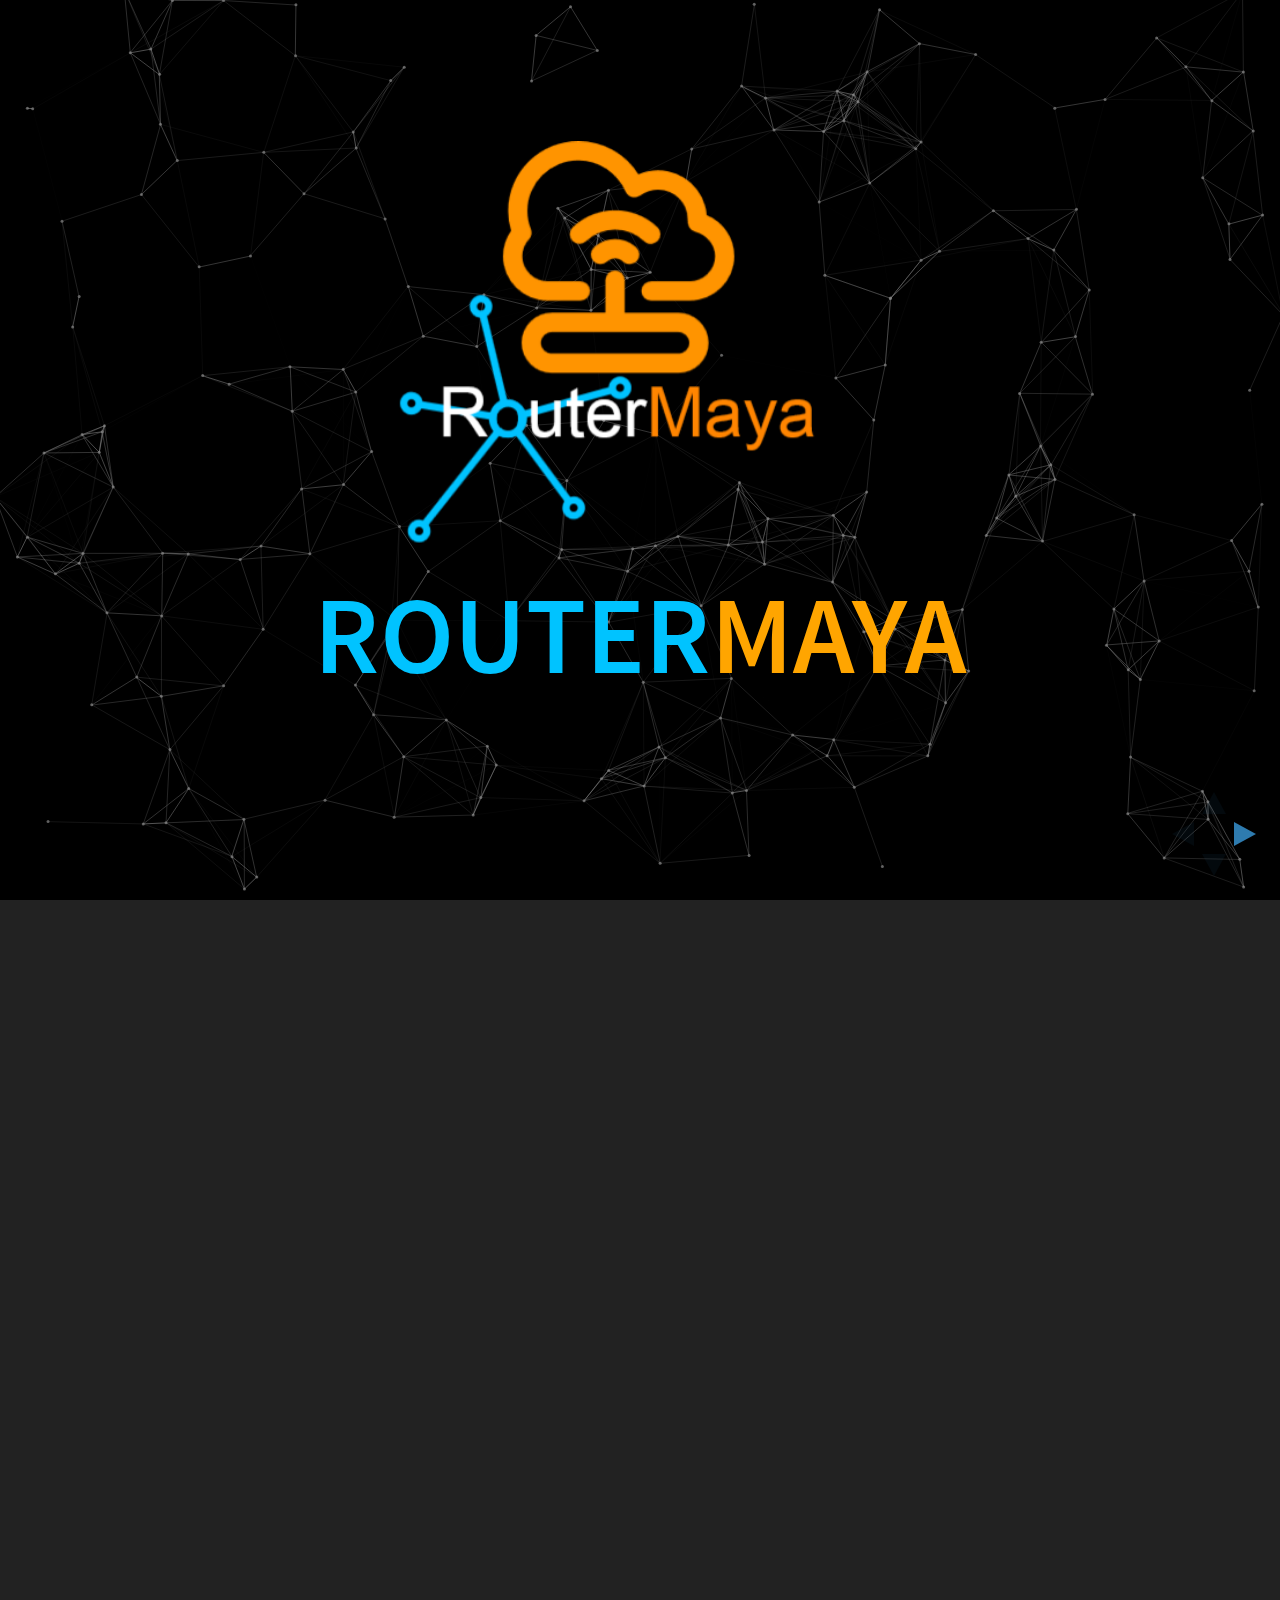
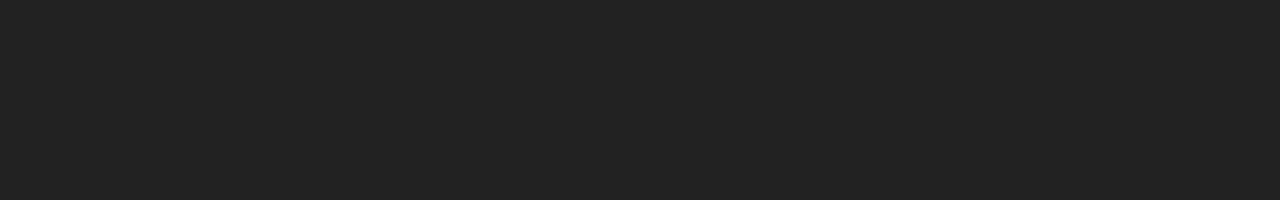
==== commit caa010fb: "#20161130 -> delete by tag in html" ====
--- a/PPT/Presentasi BPC/index.html
+++ b/PPT/Presentasi BPC/index.html
@@ -40,7 +40,6 @@
                 <h1>
                     <span class="rm-lblue">Router<span class="rm-orange">Maya</span></span>
                 </h1>
-                <small>by @jeffryang24</small>
             </section>
 
             <!--slide-2-->
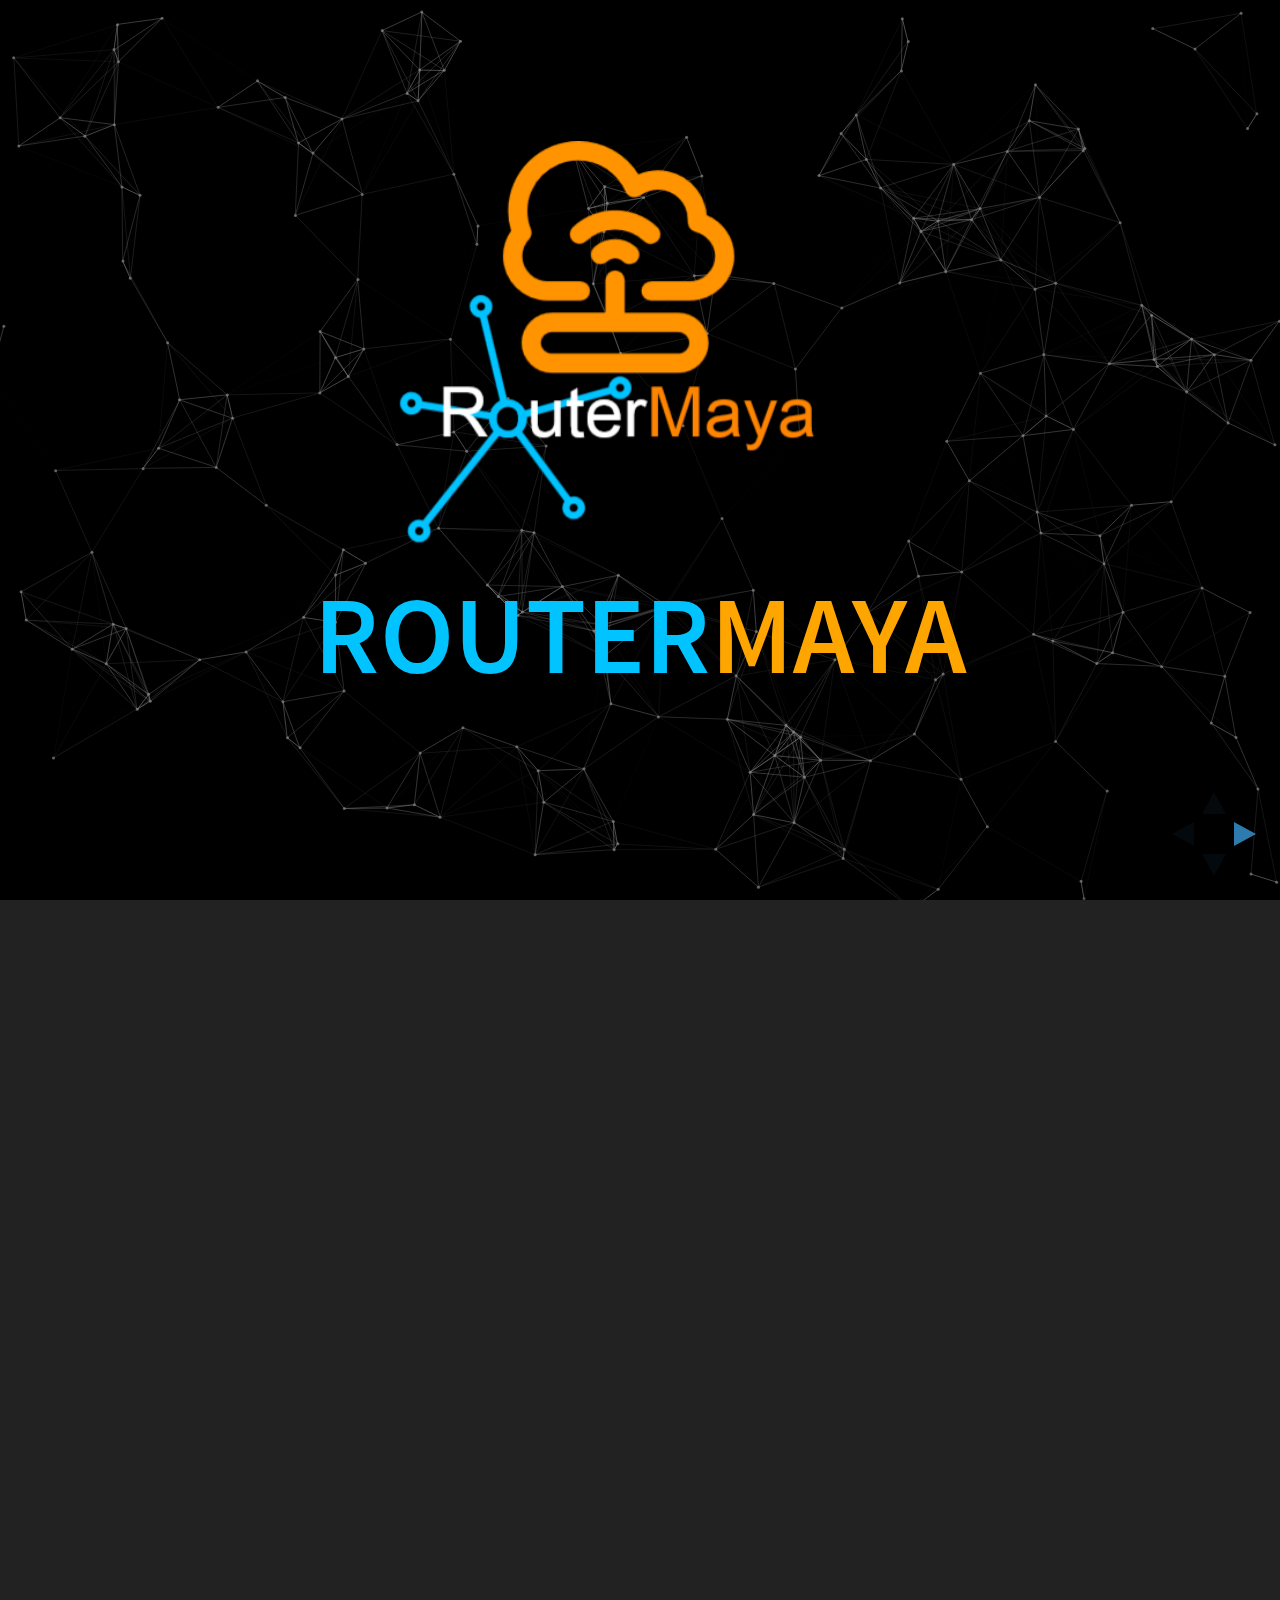
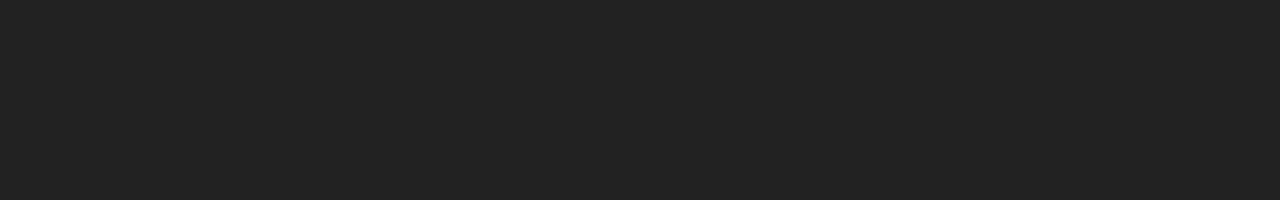
==== commit 643567e4: "#20161130 -> fix typo in noun" ====
--- a/PPT/Presentasi BPC/index.html
+++ b/PPT/Presentasi BPC/index.html
@@ -74,7 +74,7 @@
             <!--slide-5-->
             <section data-transition="slide">
                 <section>
-                    <p class="rm-p-title">Finance Plan</p>
+                    <p class="rm-p-title">Financial Plan</p>
                 </section>
 
                 <section>
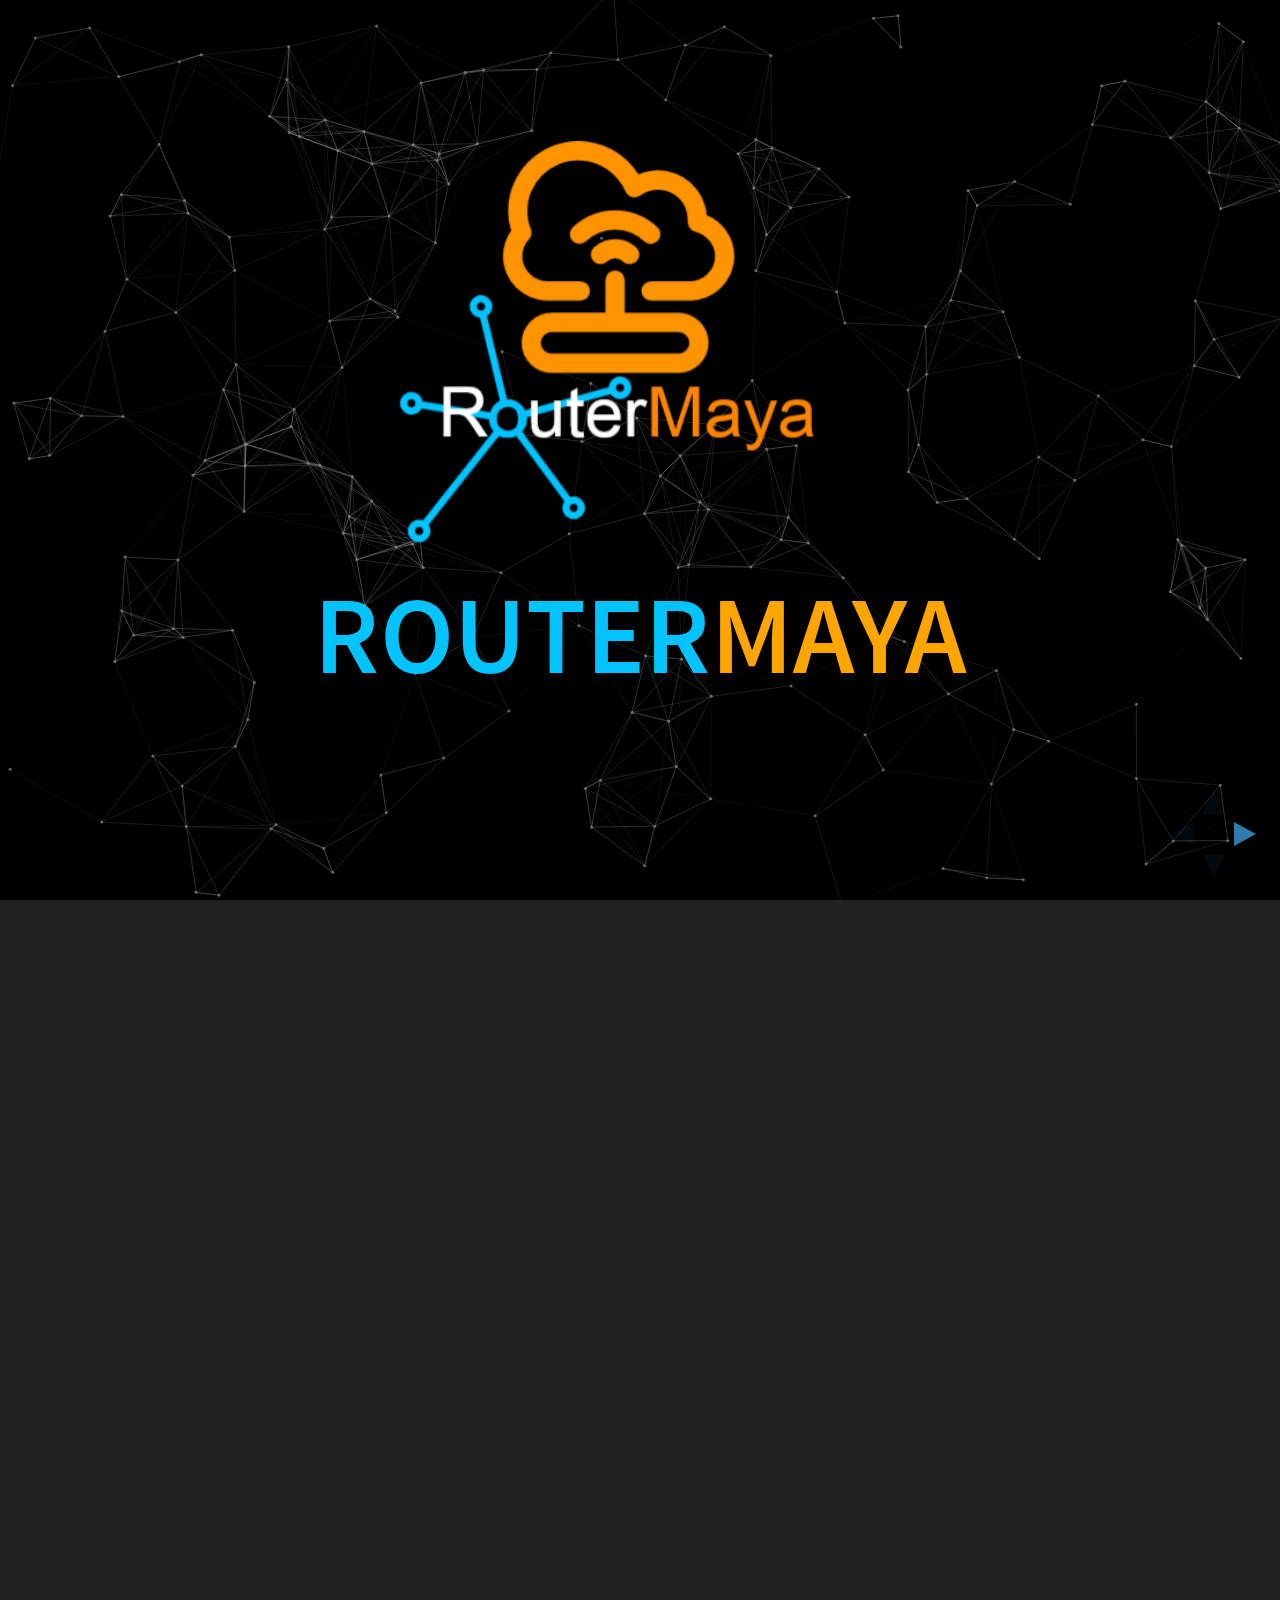
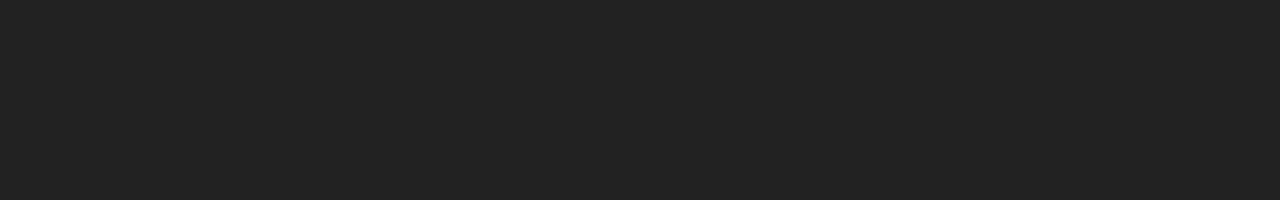
==== commit 84abf09a: "#20161201 -> Penambahan slide cloud technology" ====
--- a/PPT/Presentasi BPC/index.html
+++ b/PPT/Presentasi BPC/index.html
@@ -62,6 +62,12 @@
                 </section>
 
                 <section>
+                    <p class="rm-p-title">We prefer Cloud Technology</p>
+                    <img src="assets/images/The_OpenStack_logo.svg.png" width="450" alt="openstack_logo">
+                </section>
+
+                <section>
+                    <p class="rm-p-title">Well known features:</p>
                     <ul class="rm-p-1-4">
                         <li>Fast</li>
                         <li class="fragment">Secure</li>
@@ -169,11 +175,6 @@
                 // defaults to false for infinite loop
                 loopCount: false
             });
-
-            $(".reset").click(function() {
-                $("#typed").typed('reset');
-            });
-
         });
     </script>
 </body>
